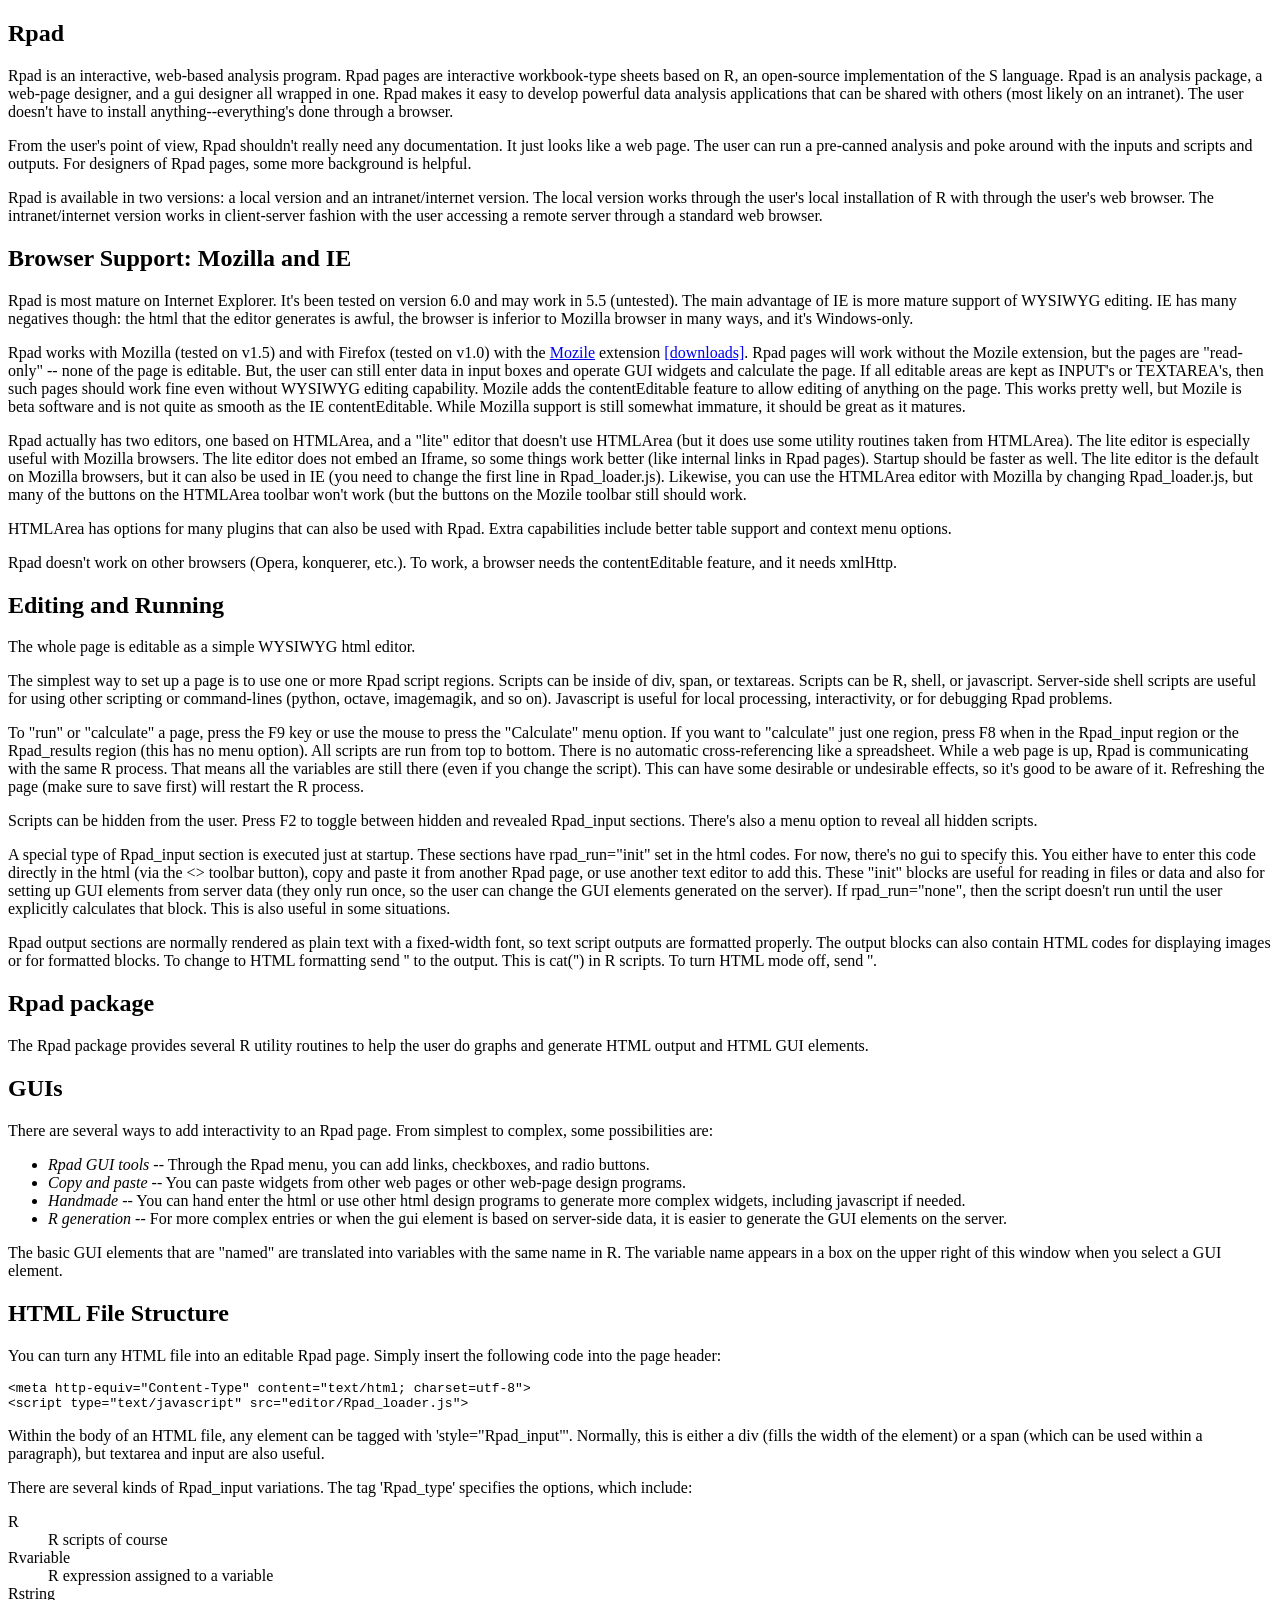
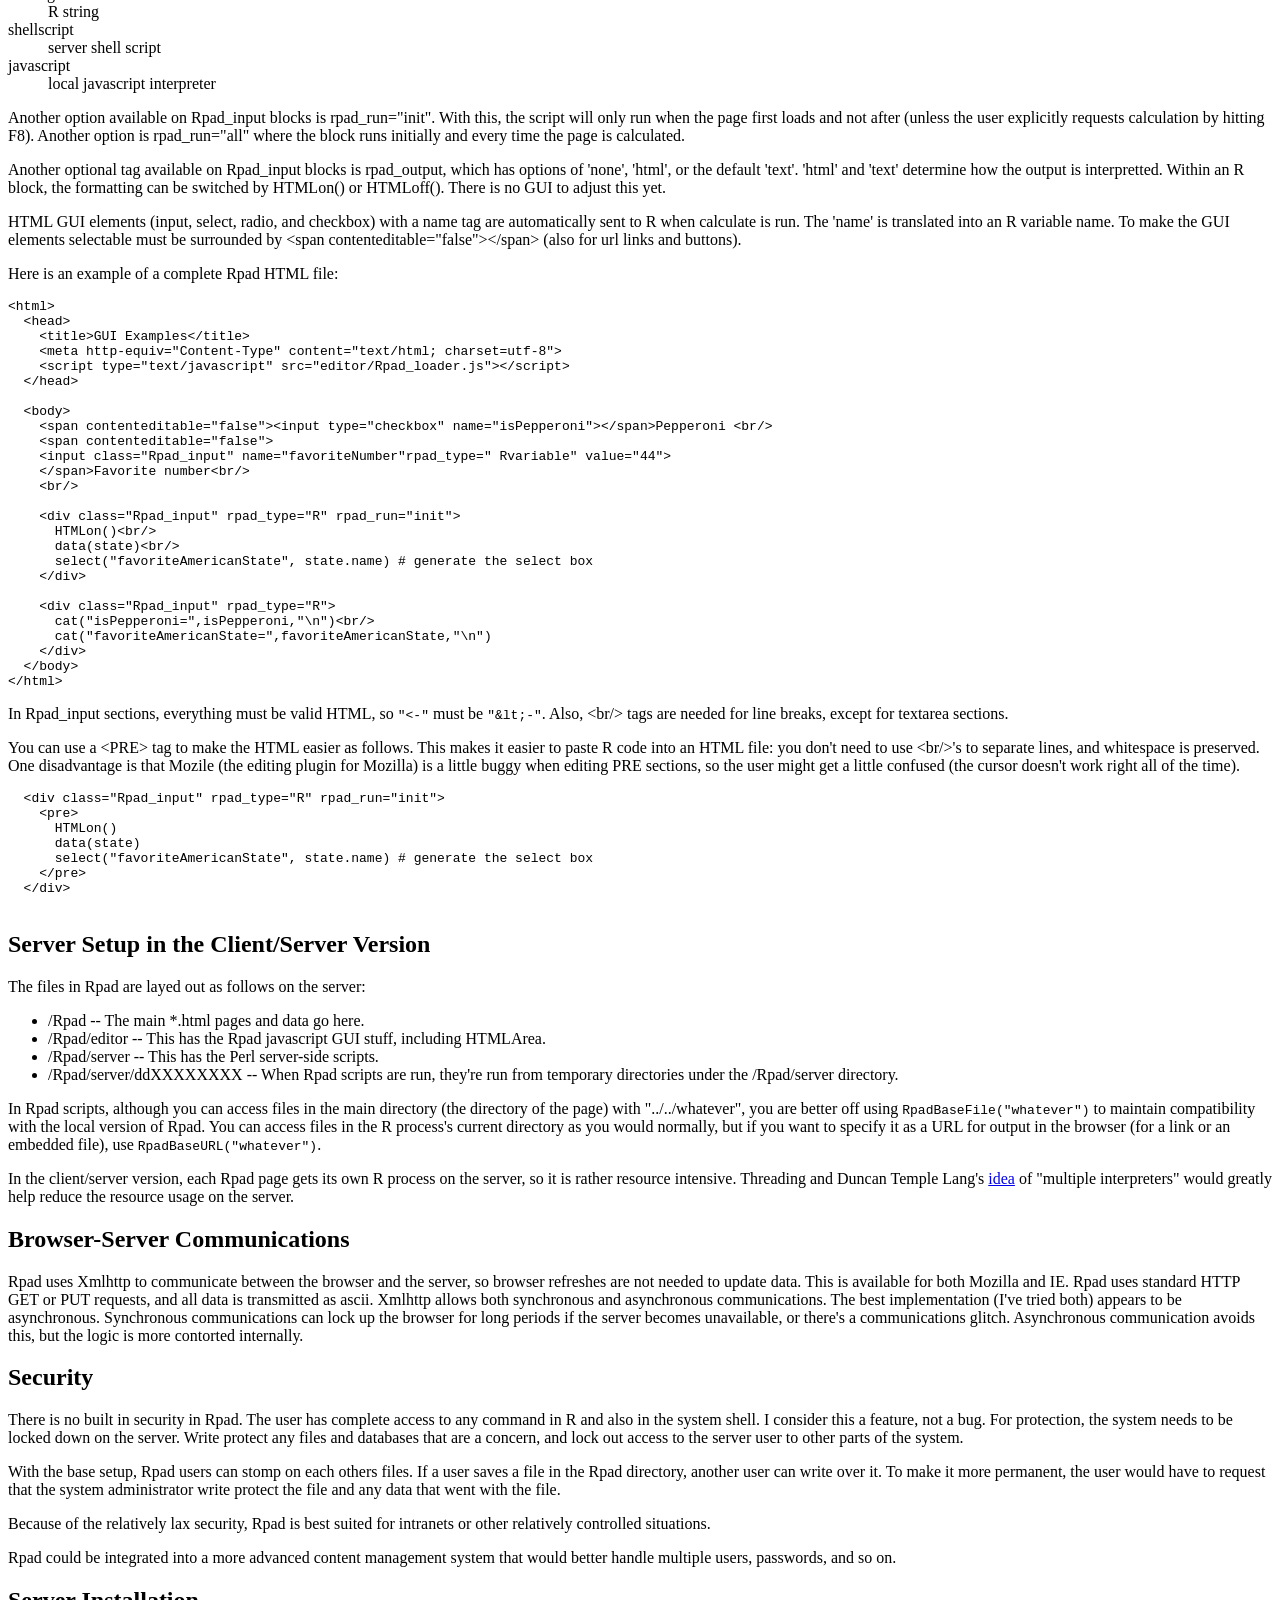
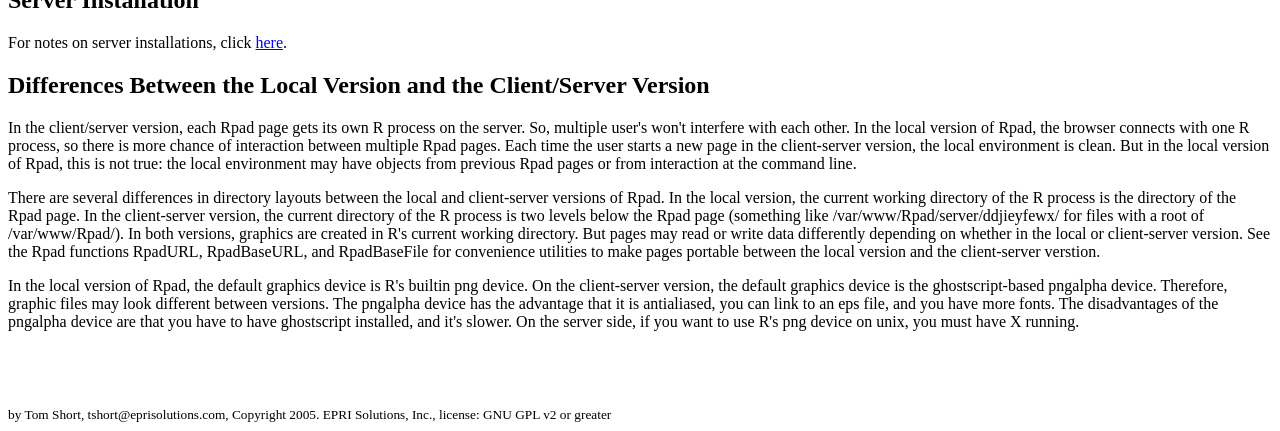
==== inst/basehtml/BasicDocumentation.html @ 264529f6 "version 0.9.3" ====
<!DOCTYPE HTML PUBLIC "-//W3C//DTD HTML 4.0//EN">
<html>
<!-- by Tom Short, EPRI Solutions, tshort@eprisolutions.com
(c) Copyright 2005. by EPRI Solutions, Inc.

Licence
=======

    This is free software; you can redistribute it and/or modify
    it under the terms of the GNU General Public License as published by
    the Free Software Foundation; either version 2 of the License, or
    (at your option) any later version.

    This program is distributed in the hope that it will be useful,
    but WITHOUT ANY WARRANTY; without even the implied warranty of
    MERCHANTABILITY or FITNESS FOR A PARTICULAR PURPOSE.  See the
    GNU General Public License for more details.

    You should have received a copy of the GNU General Public License
    along with this program; if not, write to the Free Software
    Foundation, Inc., 59 Temple Place, Suite 330, Boston, MA 02111-1307 USA.


The file COPYING in the Rpad top-level directory is a copy of the 'GNU
General Public License'.
 -->

  <head>
    <title>Rpad Documentation</title>
    <meta http-equiv="Content-Type" content="text/html; charset=utf-8">
  </head>

  <body>
      <h2>Rpad</h2>

      <p>Rpad is an interactive, web-based analysis program. Rpad pages
      are interactive workbook-type sheets based on R, an open-source
      implementation of the S language. Rpad is an analysis package, a
      web-page designer, and a gui designer all wrapped in one. Rpad
      makes it easy to develop powerful data analysis applications that
      can be shared with others (most likely on an intranet). The user
      doesn't have to install anything--everything's done through a
      browser.</p>

      <p>From the user's point of view, Rpad shouldn't really need any
      documentation. It just looks like a web page. The user can run a
      pre-canned analysis and poke around with the inputs and scripts
      and outputs. For designers of Rpad pages, some more background is
      helpful.</p>

  <p>Rpad is available in two versions: a local
  version and an intranet/internet version. The local version works
  through the user's local installation of R with through the user's web
  browser. The intranet/internet
  version works in client-server fashion with the user accessing a remote
  server through a standard web browser.</p>

      <h2>Browser Support: Mozilla and IE</h2>

      <p>Rpad is most mature on Internet Explorer. It's been tested on
      version 6.0 and may work in 5.5 (untested). The main advantage of
      IE is more mature support of WYSIWYG editing. IE has many
      negatives though: the html that the editor generates is awful,
      the browser is inferior to Mozilla browser in many
      ways, and it's Windows-only.</p>

      <p>Rpad works with Mozilla (tested on v1.5) and with Firefox
      (tested on v1.0) with the <a
      href='http://mozile.mozdev.org'>Mozile</a> extension <a
      href='http://downloads.mozdev.org/mozile/'>[downloads]</a>. Rpad pages
      will work without the Mozile extension, but the pages are
      "read-only" -- none of the page is editable. But, the user can
      still enter data in input boxes and operate GUI widgets and
      calculate the page. If all editable areas are kept as INPUT's or
      TEXTAREA's, then such pages should work fine even without
      WYSIWYG editing capability. Mozile adds the contentEditable
      feature to allow editing of anything on the page. This works
      pretty well, but Mozile is beta software and is not quite as
      smooth as the IE contentEditable. While Mozilla support is still somewhat
      immature, it should be great as it matures.</p>

	<p>Rpad actually has two editors, one based on HTMLArea, and a
	"lite" editor that doesn't use HTMLArea (but it does use some
	utility routines taken from HTMLArea). The lite editor is
	especially useful with Mozilla browsers. The lite editor does not
	embed an Iframe, so some things work better (like internal links
	in Rpad pages). Startup should be
	faster as well. The lite editor is the default on Mozilla
	browsers, but it can also be used in IE (you need to change the
	first line in Rpad_loader.js). Likewise, you can use the HTMLArea
	editor with Mozilla by changing Rpad_loader.js, but many of the
	buttons on the HTMLArea toolbar won't work (but the buttons on the
	Mozile toolbar still should work.</p>

 <p>HTMLArea has options for many plugins that can
      also be used with Rpad. Extra capabilities include better table
      support and context menu options.</p>

      <p>Rpad doesn't work on other browsers (Opera, konquerer, etc.).
      To work, a browser needs the contentEditable feature, and it needs xmlHttp.</p>

      <h2>Editing and Running</h2>

      <p>The whole page is editable as a simple WYSIWYG html editor.</p>

      <p>The simplest way to set up a page is to use one or more Rpad
      script regions. Scripts can be inside of div, span, or textareas.
      Scripts can be R, shell, or javascript. Server-side shell scripts
      are useful for using other scripting or command-lines (python,
      octave, imagemagik, and so on). Javascript is useful for local
      processing, interactivity, or for debugging Rpad problems.</p>

      <p>To "run" or "calculate" a page, press the F9 key or use the
      mouse to press the "Calculate" menu option. If you want to
      "calculate" just one region, press F8 when in the Rpad_input
      region or the Rpad_results region (this has no menu option). All
      scripts are run from top to bottom. There is no
      automatic cross-referencing like a spreadsheet. While a web page is up, Rpad is
      communicating with the same R process. That means all the
      variables are still there (even if you change the script). This
      can have some desirable or undesirable effects, so it's good to
      be aware of it. Refreshing the page (make sure to save first)
      will restart the R process.</p>

      <p>Scripts can be hidden from the user. Press F2 to toggle
      between hidden and revealed Rpad_input sections. There's also a
      menu option to reveal all hidden scripts.</p>

      <p>A special type of Rpad_input section is executed just at
      startup. These sections have rpad_run="init" set in the html
      codes. For now, there's no gui to specify this. You either have
      to enter this code directly in the html (via the &lt;&gt; toolbar
      button), copy and paste it from another Rpad page, or use another
      text editor to add this. These "init" blocks are useful for
      reading in files or data and also for setting up GUI elements
      from server data (they only run once, so the user can change the
      GUI elements generated on the server). If rpad_run="none", then
      the script doesn't run until the user explicitly calculates that
      block. This is also useful in some situations.</p>

      <p>Rpad output sections are normally rendered as plain text with
      a fixed-width font, so text script outputs are formatted
      properly. The output blocks can also contain HTML codes for
      displaying images or for formatted blocks. To change to HTML
      formatting send '<htmlon/>' to the output. This is
      cat('<htmlon/>') in R scripts. To turn HTML mode off, send '<htmloff/>'.</p>

      <h2>Rpad package</h2>

      <p>The Rpad package provides several R utility routines to help
      the user do graphs and generate HTML output and HTML GUI
      elements. </p>

      <h2>GUIs</h2>

      <p>There are several ways to add interactivity to an Rpad page.
      From simplest to complex, some possibilities are:</p>

      <ul>
        <li><em>Rpad GUI tools --</em> Through the Rpad menu, you can
        add links, checkboxes, and radio buttons.</li>

        <li><em>Copy and paste</em> -- You can paste widgets from other
        web pages or other web-page design programs.</li>

        <li><em>Handmade</em> -- You can hand enter the html or use
        other html design programs to generate more complex widgets,
        including javascript if needed.</li>

        <li><em>R generation --</em> For more complex entries or when
        the gui element is based on server-side data, it is easier to
        generate the GUI elements on the server.</li>
      </ul>

      <p>The basic GUI elements that are "named" are translated into
      variables with the same name in R. The variable name appears in a
      box on the upper right of this window when you select a GUI
      element. </p>

      <h2>HTML File Structure</h2>

      <p>You can turn any HTML file into an editable Rpad page. Simply
      insert the following code into the page header:</p>
<pre>
&lt;meta http-equiv=&quot;Content-Type&quot; content=&quot;text/html; charset=utf-8&quot;&gt;
&lt;script type=&quot;text/javascript&quot; src=&quot;editor/Rpad_loader.js&quot;&gt;
</pre>

      <p>Within the body of an HTML file, any element can be tagged
      with 'style="Rpad_input"'. Normally, this is either a div (fills
      the width of the element) or a span (which can be used within a
      paragraph), but textarea and input are also useful. </p>

      <p>There are several kinds of Rpad_input variations. The tag
      'Rpad_type' specifies the options, which include:</p>

<dl>
<dt>R</dt><dd>R scripts of course</dd>  
<dt>Rvariable</dt><dd>R expression assigned to a variable</dd>  
<dt>Rstring</dt><dd>R string</dd>  
<dt>shellscript</dt><dd>server shell script</dd>  
<dt>javascript</dt><dd>local javascript interpreter</dd>  
</dl>

<p>Another option available on Rpad_input blocks is
rpad_run="init". With this, the script will only run when the page
first loads and not after (unless the user explicitly requests
calculation by hitting F8). Another option is rpad_run="all" where the
block runs initially and every time the page is calculated.</p>

<p>Another optional tag available on Rpad_input blocks is
rpad_output, which has options of 'none', 'html', or the default
'text'. 'html' and 'text' determine how the output is
interpretted. Within an R block, the formatting can be switched by HTMLon()
or HTMLoff(). There is no GUI to adjust this yet.</p>

<p>HTML GUI elements (input, select, radio, and checkbox)
with a name tag are automatically sent to R when
calculate is run. The 'name' is translated into an R variable
name. To make the GUI elements selectable must be surrounded by &lt;span
contenteditable=&quot;false&quot;&gt;&lt;/span&gt; (also for url links and buttons). </p>

<p>Here is an example of a complete Rpad HTML file:</p>

<pre>
&lt;html&gt;
  &lt;head&gt;
    &lt;title&gt;GUI Examples&lt;/title&gt;
    &lt;meta http-equiv=&quot;Content-Type&quot; content=&quot;text/html; charset=utf-8&quot;&gt;
    &lt;script type=&quot;text/javascript&quot; src=&quot;editor/Rpad_loader.js&quot;&gt;&lt;/script&gt;
  &lt;/head&gt;

  &lt;body&gt;
    &lt;span contenteditable=&quot;false&quot;&gt;&lt;input type=&quot;checkbox&quot; name=&quot;isPepperoni&quot;&gt;&lt;/span&gt;Pepperoni &lt;br/&gt;
    &lt;span contenteditable=&quot;false&quot;&gt;
    &lt;input class=&quot;Rpad_input&quot; name=&quot;favoriteNumber&quot;rpad_type=&quot; Rvariable&quot; value=&quot;44&quot;&gt;
    &lt;/span&gt;Favorite number&lt;br/&gt;
    &lt;br/&gt;

    &lt;div class=&quot;Rpad_input&quot; rpad_type=&quot;R&quot; rpad_run=&quot;init&quot;&gt;
      HTMLon()&lt;br/&gt;
      data(state)&lt;br/&gt;
      select(&quot;favoriteAmericanState&quot;, state.name) # generate the select box
    &lt;/div&gt;

    &lt;div class=&quot;Rpad_input&quot; rpad_type=&quot;R&quot;&gt;
      cat(&quot;isPepperoni=&quot;,isPepperoni,&quot;\n&quot;)&lt;br/&gt;
      cat(&quot;favoriteAmericanState=&quot;,favoriteAmericanState,&quot;\n&quot;)
    &lt;/div&gt;
  &lt;/body&gt;
&lt;/html&gt;
</pre>

<p>In Rpad_input
sections, everything must be valid HTML,
so <code>"&lt;-"</code> must be <code>"&amp;lt;-"</code>. Also, &lt;br/&gt; tags are needed for line breaks, except for textarea sections. </p>

<p>You can use a &lt;PRE&gt; tag to make the HTML easier as
follows. This makes it easier to paste R code into an HTML file: you
don't need to use &lt;br/&gt;'s to separate lines, and whitespace is
preserved. One disadvantage is that Mozile (the editing plugin for
Mozilla) is a little buggy when editing PRE sections, so the user
might get a little confused (the cursor doesn't work right all of the time).</p>

<pre>
  &lt;div class=&quot;Rpad_input&quot; rpad_type=&quot;R&quot; rpad_run=&quot;init&quot;&gt;
    &lt;pre&gt;
      HTMLon()
      data(state)
      select(&quot;favoriteAmericanState&quot;, state.name) # generate the select box
    &lt;/pre&gt;
  &lt;/div&gt;

</pre>



      <h2>Server Setup in the Client/Server Version</h2>

      <p>The files in Rpad are layed out as follows on the server:</p>

      <ul>
        <li>/Rpad -- The main *.html pages and data go here.</li>

        <li>/Rpad/editor -- This has the Rpad javascript GUI stuff,
        including HTMLArea.</li>

        <li>/Rpad/server -- This has the Perl server-side scripts.</li>

        <li>/Rpad/server/ddXXXXXXXX -- When Rpad scripts are run,
        they're run from temporary directories under the /Rpad/server
        directory.</li>
      </ul>

      <p>In Rpad scripts, although you can access files in the main directory (the
      directory of the page) with "../../whatever", you are better off
      using <code>RpadBaseFile("whatever")</code> to maintain
      compatibility with the local version of Rpad. You can access
      files in the R process's current directory as you would
      normally, but if you want to specify it as a URL for output in
      the browser (for a link or an embedded file), use <code>RpadBaseURL("whatever")</code>.</p>

      <p>In the client/server version, each Rpad page gets its own R process on the server, so it is
      rather resource intensive. Threading and Duncan Temple Lang's
<a href="http://developer.r-project.org/TODO-DTL.html">idea</a> of "multiple interpreters" would greatly
help reduce the resource usage on the server. </p>

      <h2>Browser-Server Communications</h2>

      <p>Rpad uses Xmlhttp to communicate between the browser and the
      server, so browser refreshes are not needed to update data. This
      is available for both Mozilla and IE. Rpad uses standard HTTP
      GET or PUT requests, and all
      data is transmitted as ascii. Xmlhttp allows both synchronous
      and asynchronous communications. The best implementation (I've
      tried both) appears to be asynchronous. Synchronous
      communications can lock up the browser for long periods if the
      server becomes unavailable, or there's a communications
      glitch. Asynchronous communication avoids this, but the logic is
      more contorted internally.</p>

      <h2>Security</h2>

      <p>There is no built in security in Rpad. The user has complete
      access to any command in R and also in the system shell. I
      consider this a feature, not a bug. For protection, the system
      needs to be locked down on the server. Write protect any files
      and databases that are a concern, and lock out access to the
      server user to other parts of the system.</p>

      <p>With the base setup, Rpad users can stomp on each others
      files. If a user saves a file in the Rpad directory, another user
      can write over it. To make it more permanent, the user would have
      to request that the system administrator write protect the file
      and any data that went with the file.</p>

      <p>Because of the relatively lax security, Rpad is best
      suited for intranets or other relatively controlled
      situations.</p>

      <p>Rpad could be integrated into a more advanced content
      management system that would better handle multiple users,
      passwords, and so on.</p>

      <h2>Server Installation</h2>

      <p>For notes on server installations, click <a href="ServerNotes.html">here</a>.</p>

      <h2>Differences Between the Local Version and the Client/Server Version</h2>

      <p>In the client/server version, each Rpad page gets its own R
      process on the server. So, multiple user's won't interfere with
      each other. In the local version of Rpad, the browser
      connects with one R process, so there is more chance of
      interaction between multiple Rpad pages. Each time the user
      starts a new page in the client-server version, the local
      environment is clean. But in the local version of Rpad,
      this is not true: the local environment may have objects from
      previous Rpad pages or from interaction at the command line. </p> 

      <p>There are several differences in directory layouts between
      the local and client-server versions of Rpad. In the local
      version, the current working directory of the R process is the
      directory of the Rpad page. In the client-server version, the
      current directory of the R process is two levels below the Rpad
      page (something like /var/www/Rpad/server/ddjieyfewx/ for files
      with a root of /var/www/Rpad/). In both versions, graphics are
      created in R's current working directory. But pages may read or
      write data differently depending on whether in the local or
      client-server version. See the Rpad functions RpadURL,
      RpadBaseURL, and RpadBaseFile for convenience utilities to make
      pages portable between the local version and the client-server
      verstion.</p>

      <p>In the local version of Rpad, the default graphics device is
      R's builtin png device. On the client-server version, the
      default graphics device is the ghostscript-based pngalpha
      device. Therefore, graphic files may look different between
      versions. The pngalpha device has the advantage that it is
      antialiased, you can link to an eps file, and you have more
      fonts. The disadvantages of the pngalpha device are that you
      have to have ghostscript installed, and it's slower. On the
      server side, if you want to use R's png device on unix, you
      must have X running.  </p>

<br><br><br><sub>by Tom Short, tshort@eprisolutions.com, Copyright 2005. EPRI Solutions, Inc., license: GNU GPL v2 or greater</sub>

  </body>
</html>
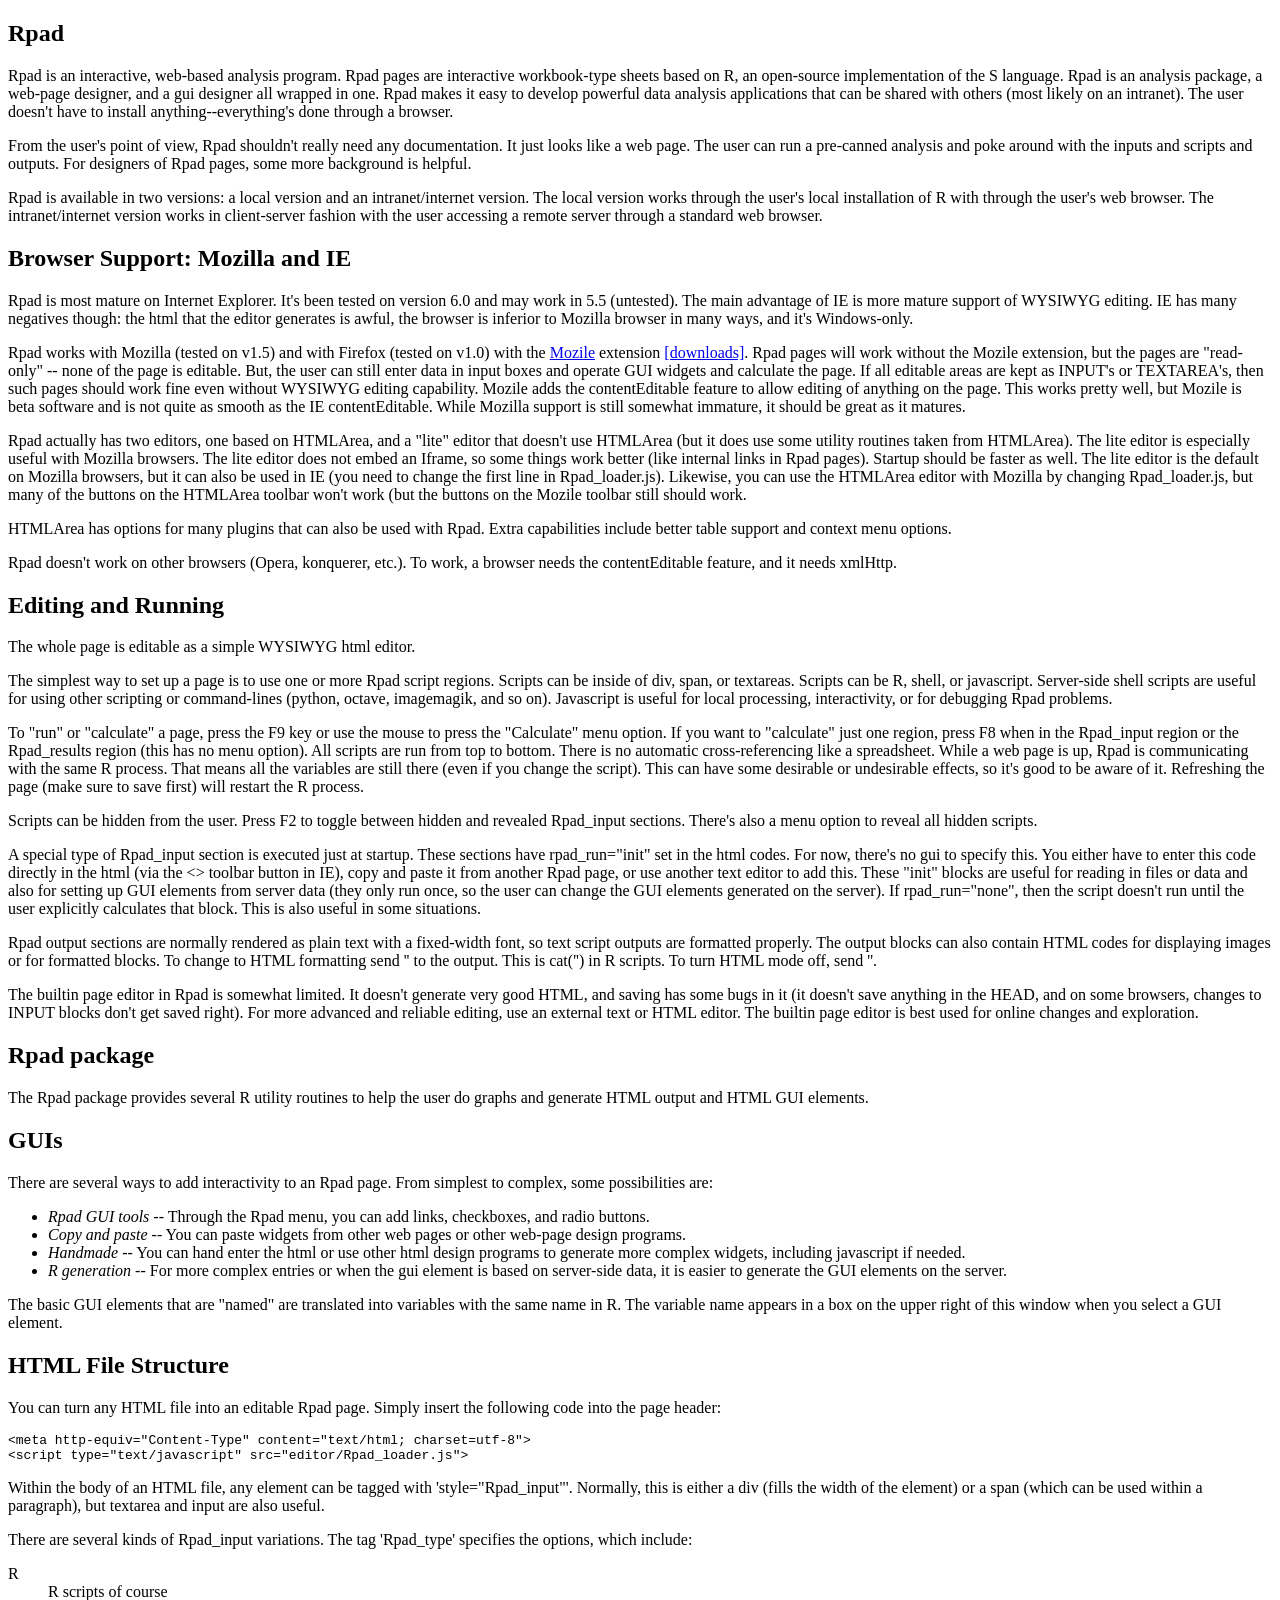
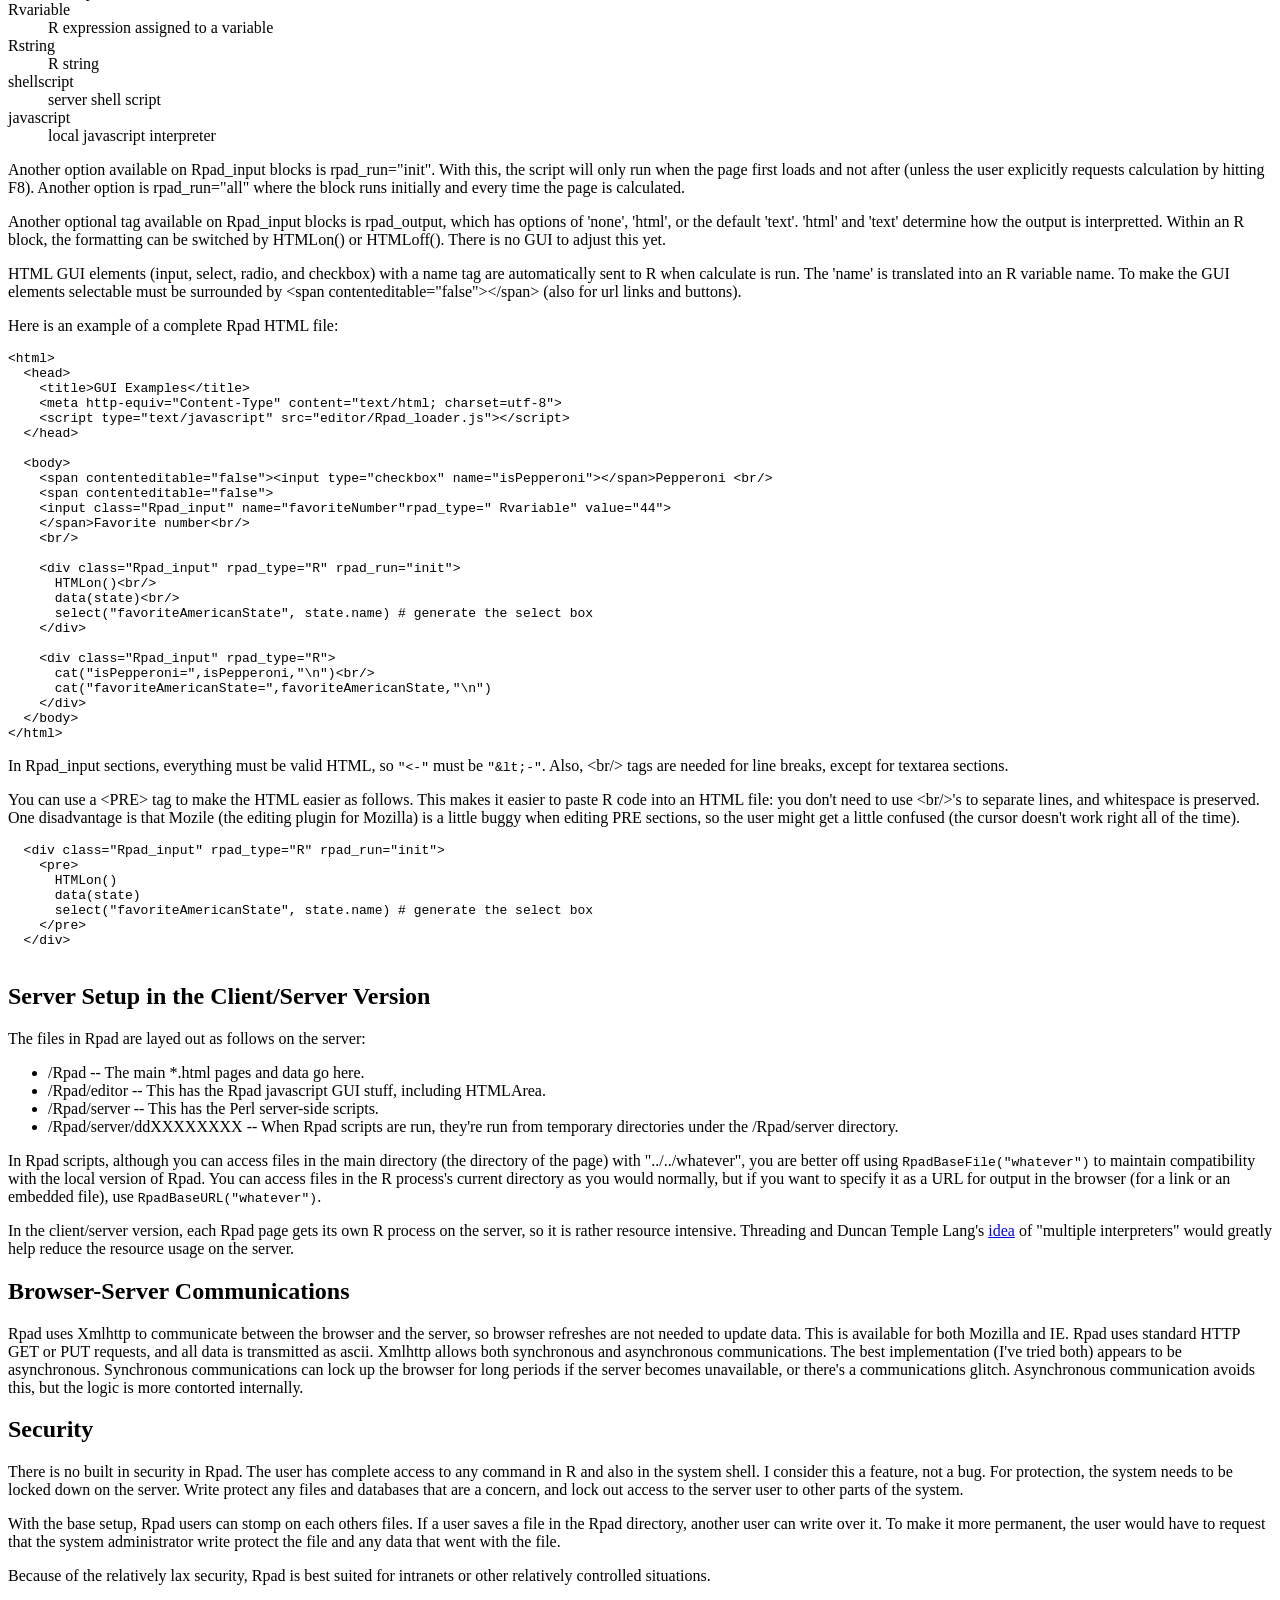
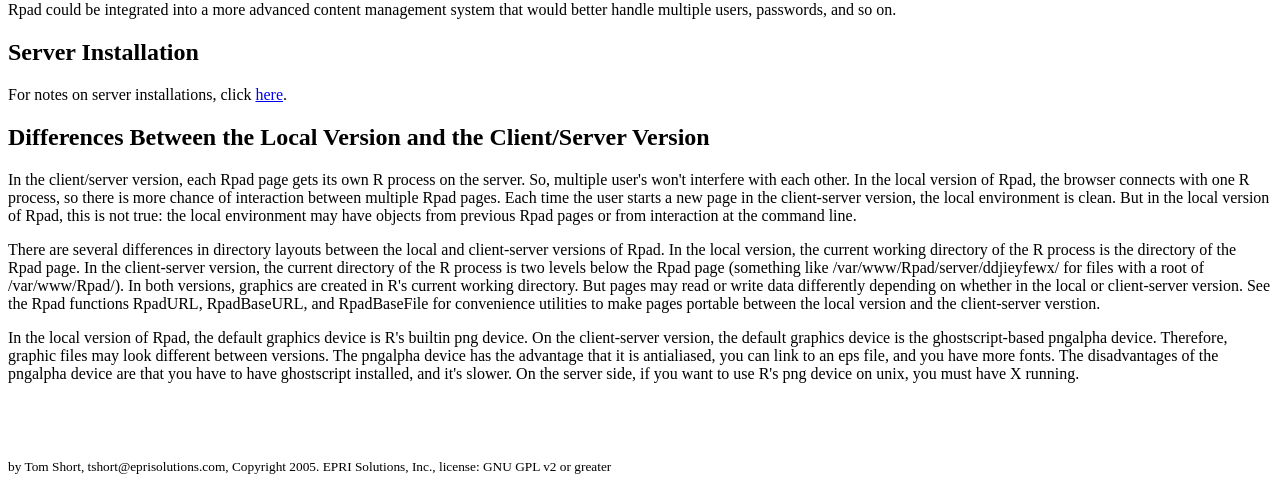
==== commit f1936699: "version 0.9.6" ====
--- a/inst/basehtml/BasicDocumentation.html
+++ b/inst/basehtml/BasicDocumentation.html
@@ -130,7 +130,7 @@
       startup. These sections have rpad_run="init" set in the html
       codes. For now, there's no gui to specify this. You either have
       to enter this code directly in the html (via the &lt;&gt; toolbar
-      button), copy and paste it from another Rpad page, or use another
+      button in IE), copy and paste it from another Rpad page, or use another
       text editor to add this. These "init" blocks are useful for
       reading in files or data and also for setting up GUI elements
       from server data (they only run once, so the user can change the
@@ -144,6 +144,15 @@
       displaying images or for formatted blocks. To change to HTML
       formatting send '<htmlon/>' to the output. This is
       cat('<htmlon/>') in R scripts. To turn HTML mode off, send '<htmloff/>'.</p>
+
+      <p>The builtin page editor in Rpad is somewhat limited. It
+      doesn't generate very good HTML, and saving has some bugs in
+      it (it doesn't save anything in the HEAD, and on some browsers,
+      changes to INPUT blocks don't get saved right). For more
+      advanced and reliable editing, use an external text or HTML
+      editor. The builtin page editor is best used for online changes
+      and exploration. 
+      </p>
 
       <h2>Rpad package</h2>
 
@@ -260,7 +269,8 @@
 don't need to use &lt;br/&gt;'s to separate lines, and whitespace is
 preserved. One disadvantage is that Mozile (the editing plugin for
 Mozilla) is a little buggy when editing PRE sections, so the user
-might get a little confused (the cursor doesn't work right all of the time).</p>
+might get a little confused (the cursor doesn't work right all of the
+time).</p> 
 
 <pre>
   &lt;div class=&quot;Rpad_input&quot; rpad_type=&quot;R&quot; rpad_run=&quot;init&quot;&gt;
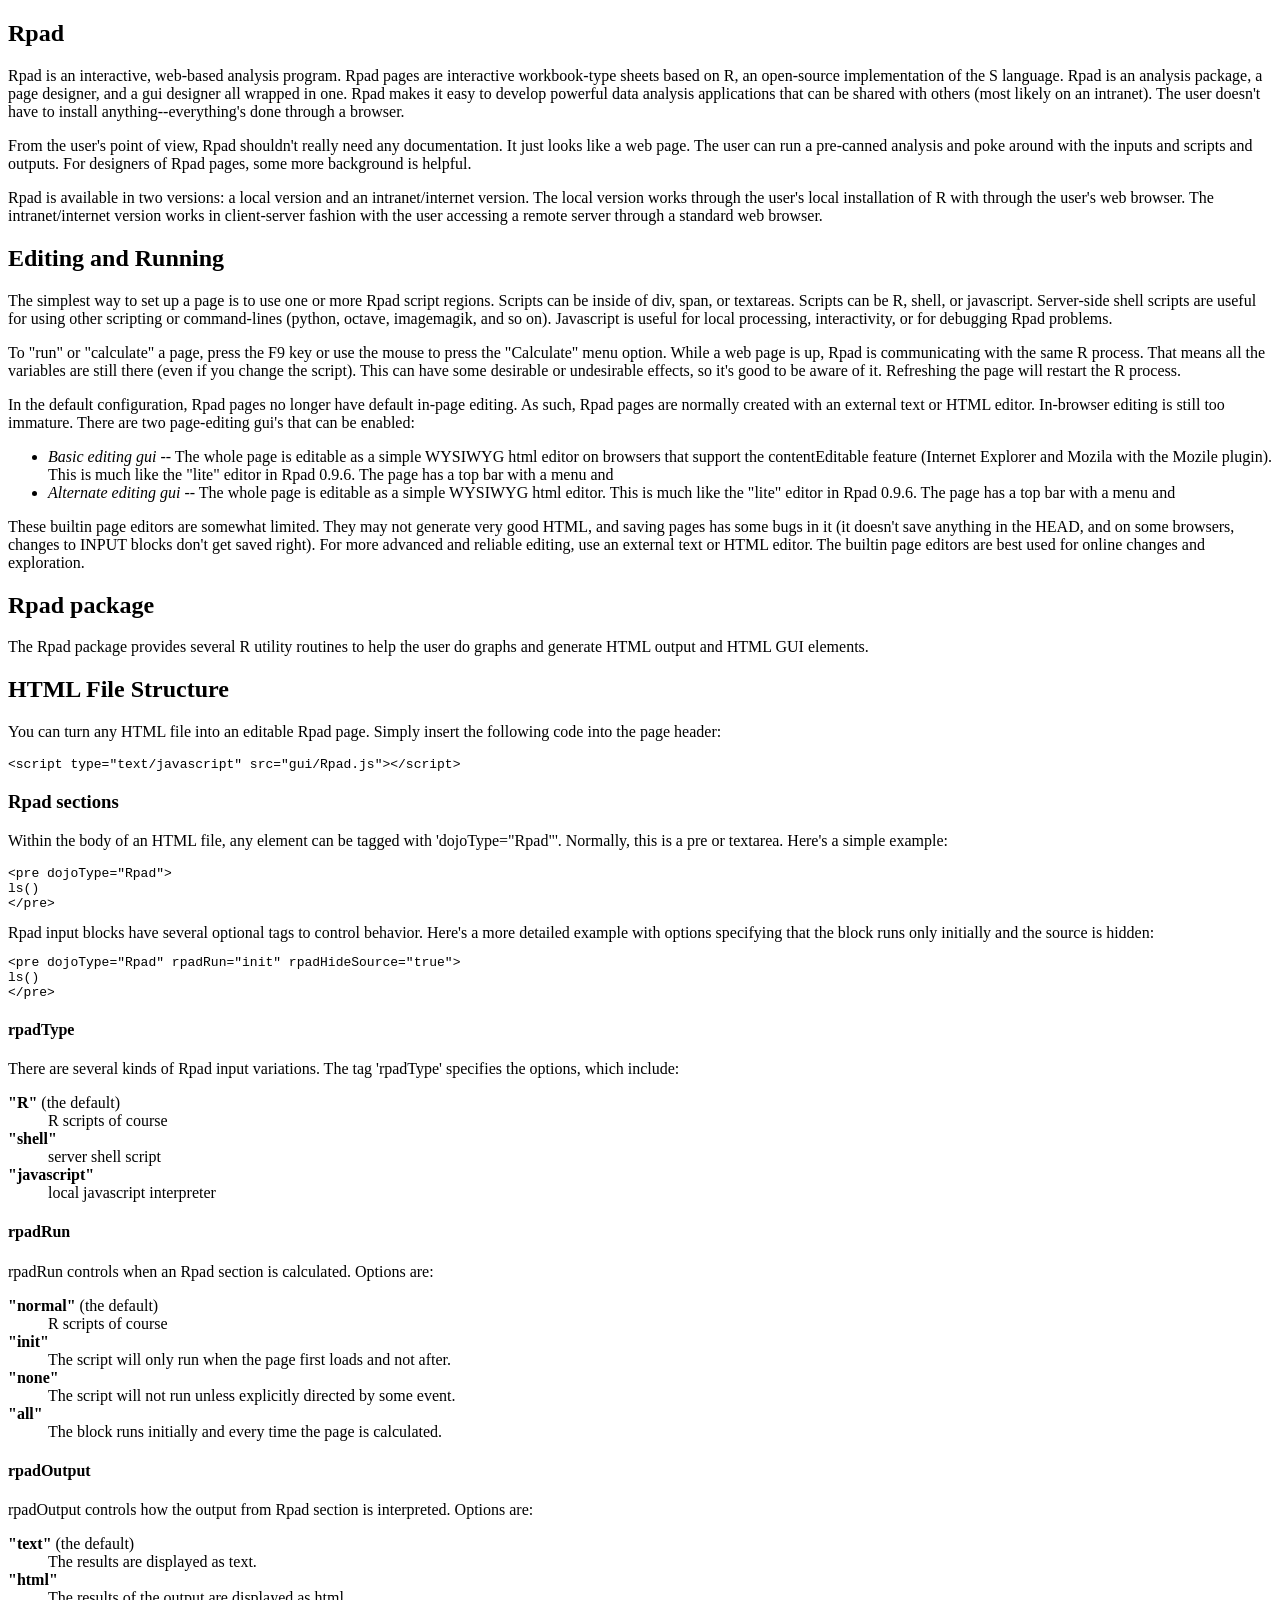
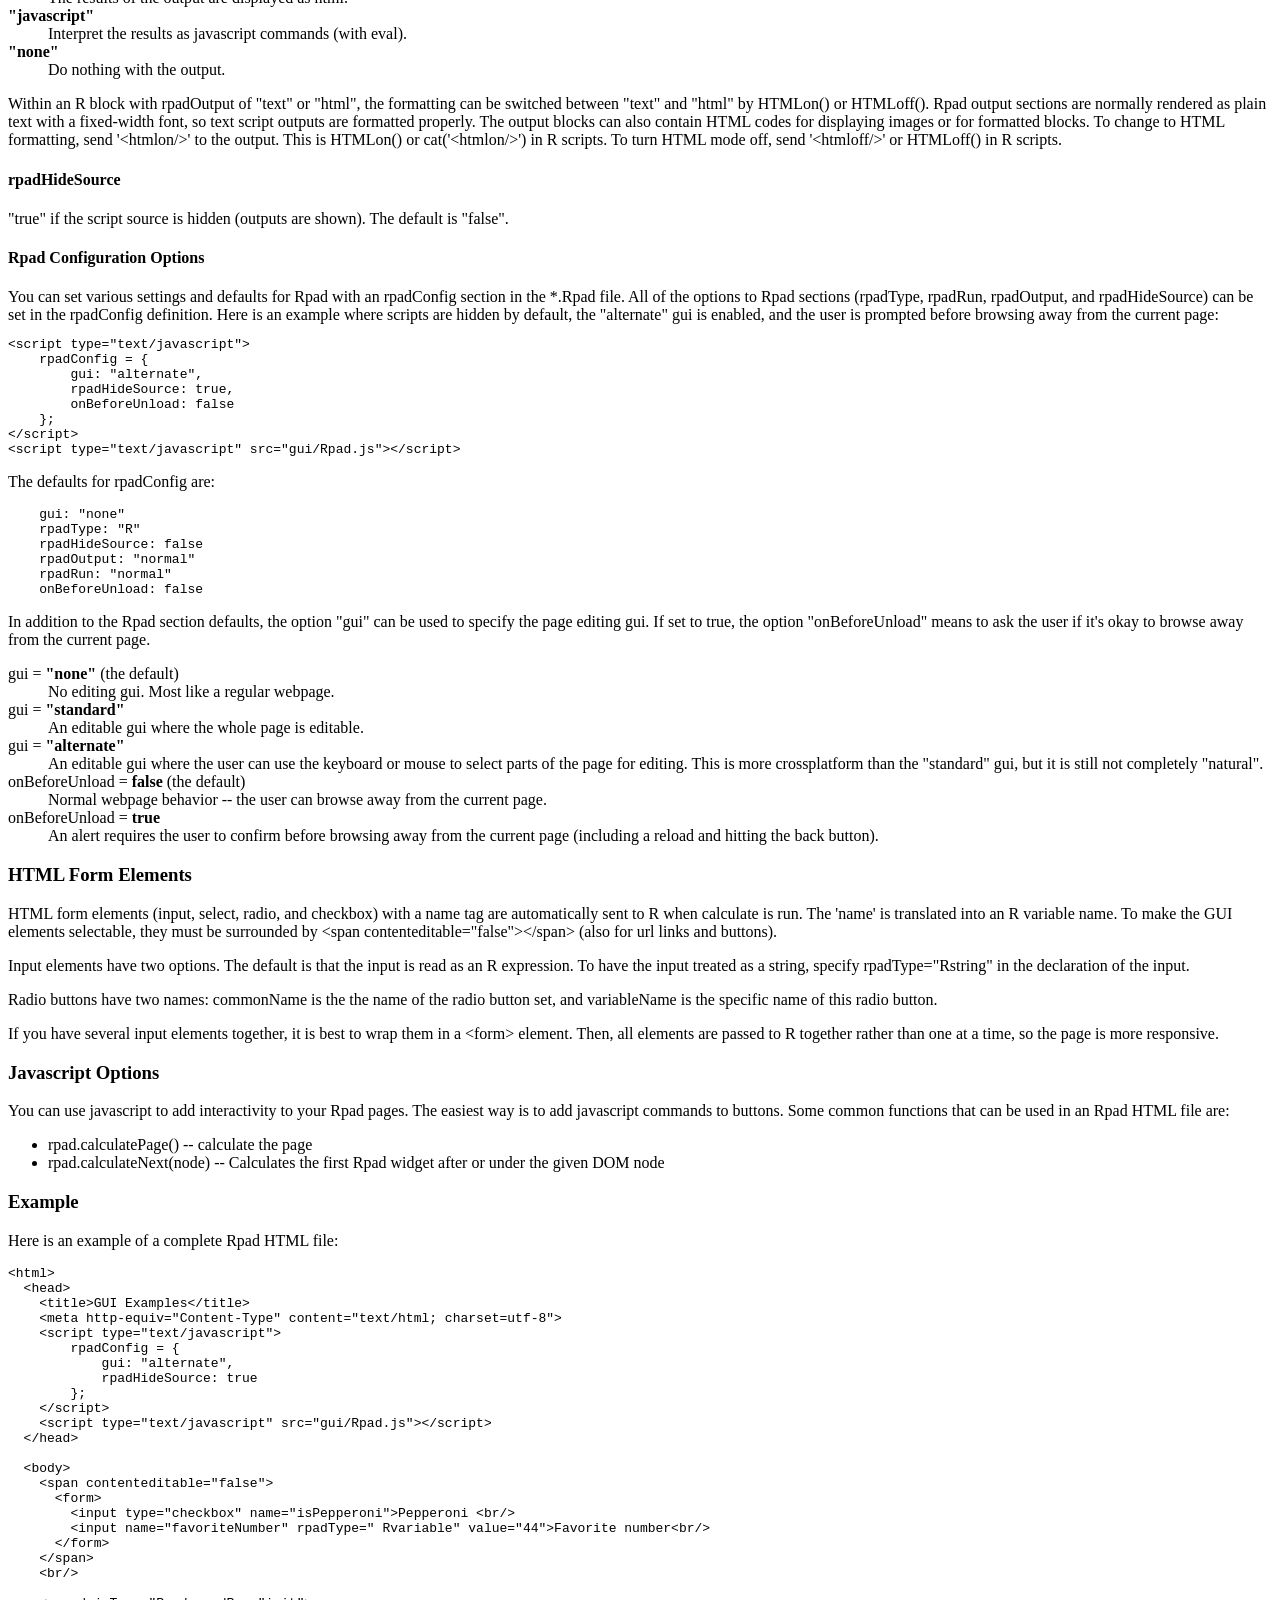
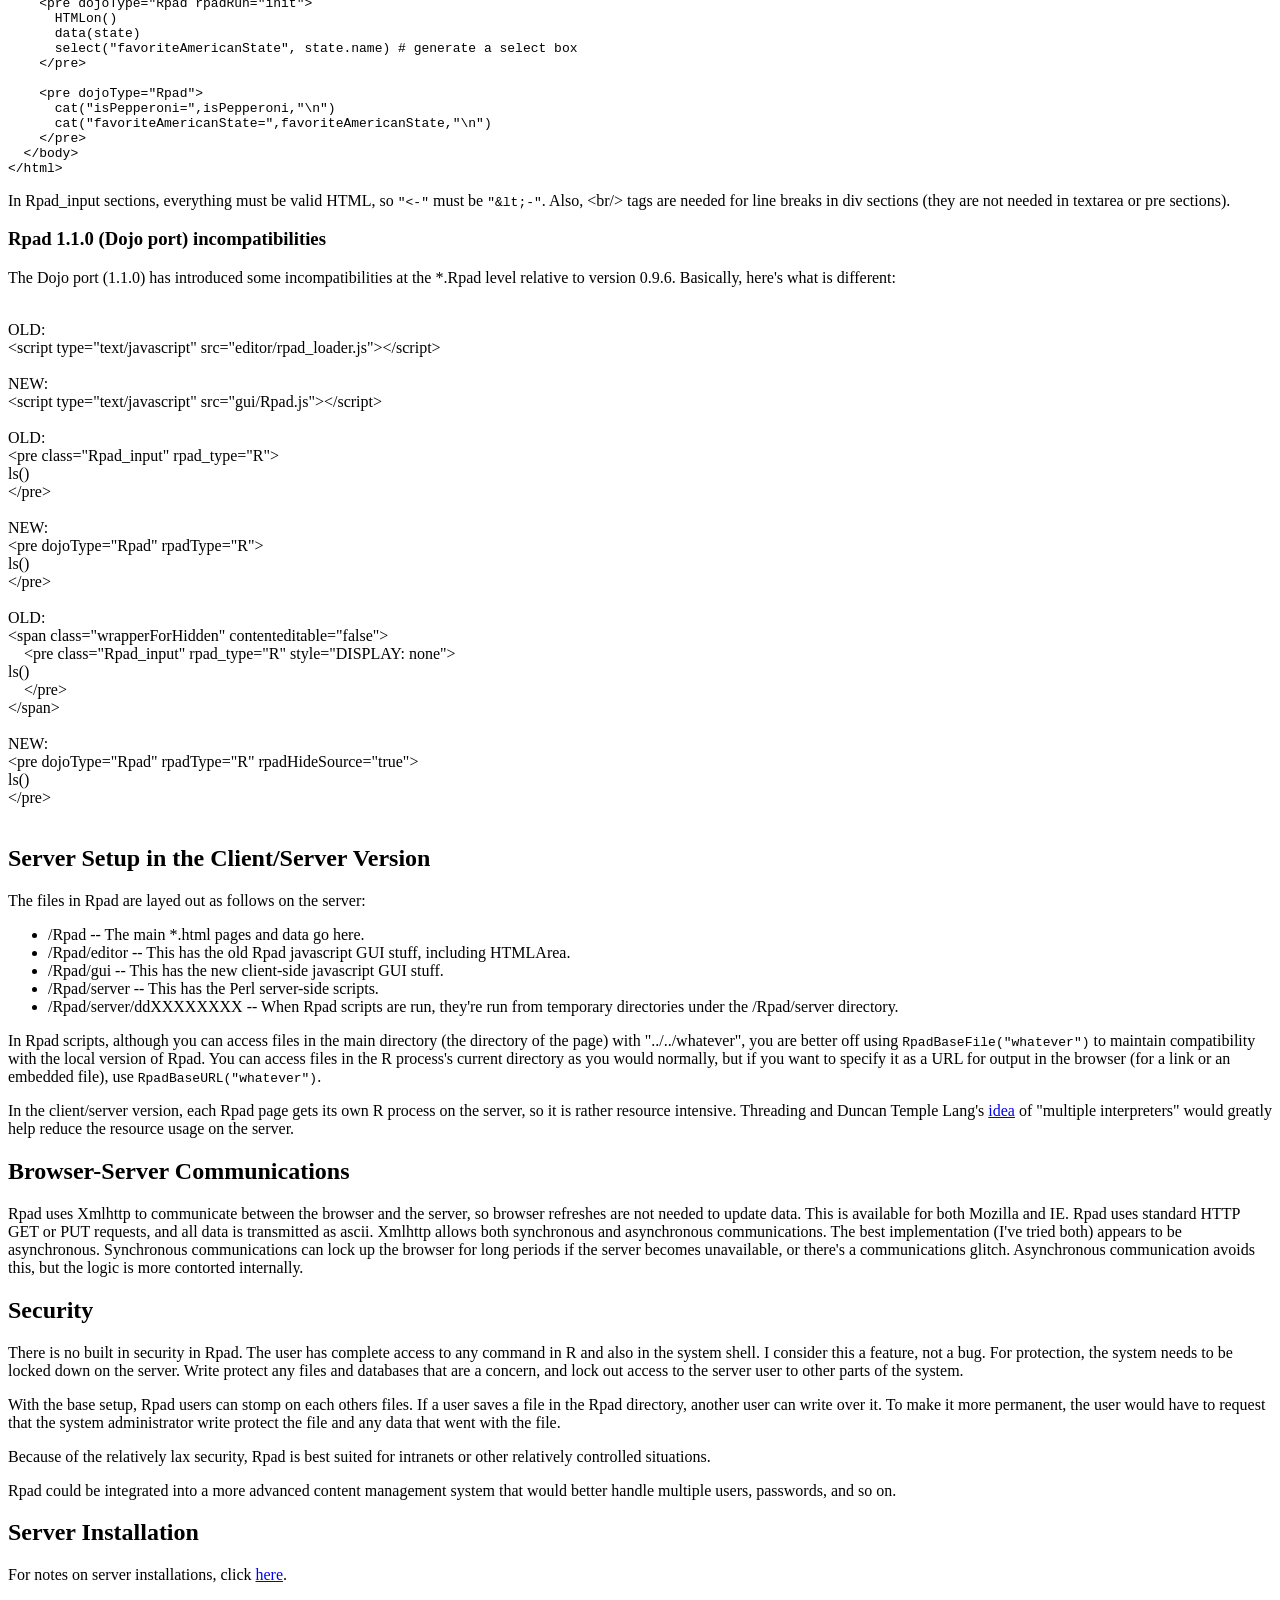
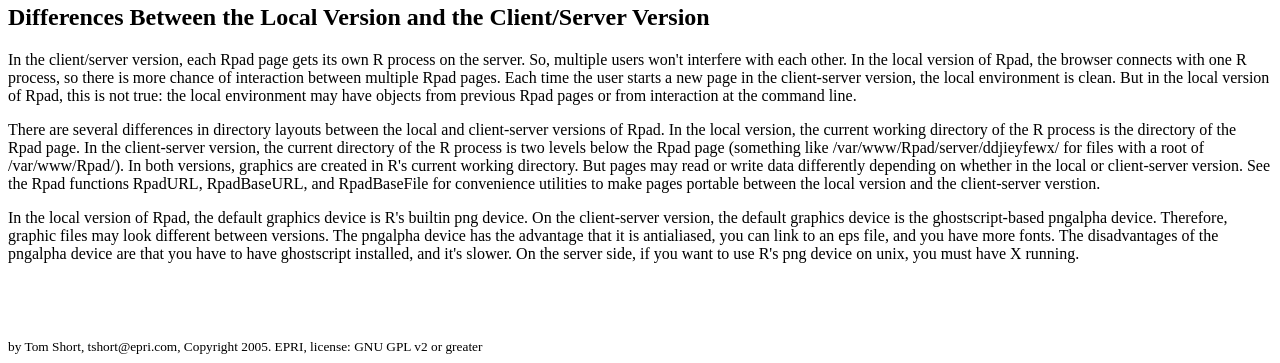
==== commit 55805405: "version 1.2.1" ====
--- a/inst/basehtml/BasicDocumentation.html
+++ b/inst/basehtml/BasicDocumentation.html
@@ -1,7 +1,7 @@
 <!DOCTYPE HTML PUBLIC "-//W3C//DTD HTML 4.0//EN">
 <html>
-<!-- by Tom Short, EPRI Solutions, tshort@eprisolutions.com
-(c) Copyright 2005. by EPRI Solutions, Inc.
+<!-- by Tom Short, EPRI Solutions, tshort@epri.com
+(c) Copyright 2005. by EPRI
 
 Licence
 =======
@@ -28,6 +28,9 @@
   <head>
     <title>Rpad Documentation</title>
     <meta http-equiv="Content-Type" content="text/html; charset=utf-8">
+    <style>
+      body {font-family: georgia;}
+    </style>
   </head>
 
   <body>
@@ -36,7 +39,7 @@
       <p>Rpad is an interactive, web-based analysis program. Rpad pages
       are interactive workbook-type sheets based on R, an open-source
       implementation of the S language. Rpad is an analysis package, a
-      web-page designer, and a gui designer all wrapped in one. Rpad
+      page designer, and a gui designer all wrapped in one. Rpad
       makes it easy to develop powerful data analysis applications that
       can be shared with others (most likely on an intranet). The user
       doesn't have to install anything--everything's done through a
@@ -55,53 +58,7 @@
   version works in client-server fashion with the user accessing a remote
   server through a standard web browser.</p>
 
-      <h2>Browser Support: Mozilla and IE</h2>
-
-      <p>Rpad is most mature on Internet Explorer. It's been tested on
-      version 6.0 and may work in 5.5 (untested). The main advantage of
-      IE is more mature support of WYSIWYG editing. IE has many
-      negatives though: the html that the editor generates is awful,
-      the browser is inferior to Mozilla browser in many
-      ways, and it's Windows-only.</p>
-
-      <p>Rpad works with Mozilla (tested on v1.5) and with Firefox
-      (tested on v1.0) with the <a
-      href='http://mozile.mozdev.org'>Mozile</a> extension <a
-      href='http://downloads.mozdev.org/mozile/'>[downloads]</a>. Rpad pages
-      will work without the Mozile extension, but the pages are
-      "read-only" -- none of the page is editable. But, the user can
-      still enter data in input boxes and operate GUI widgets and
-      calculate the page. If all editable areas are kept as INPUT's or
-      TEXTAREA's, then such pages should work fine even without
-      WYSIWYG editing capability. Mozile adds the contentEditable
-      feature to allow editing of anything on the page. This works
-      pretty well, but Mozile is beta software and is not quite as
-      smooth as the IE contentEditable. While Mozilla support is still somewhat
-      immature, it should be great as it matures.</p>
-
-	<p>Rpad actually has two editors, one based on HTMLArea, and a
-	"lite" editor that doesn't use HTMLArea (but it does use some
-	utility routines taken from HTMLArea). The lite editor is
-	especially useful with Mozilla browsers. The lite editor does not
-	embed an Iframe, so some things work better (like internal links
-	in Rpad pages). Startup should be
-	faster as well. The lite editor is the default on Mozilla
-	browsers, but it can also be used in IE (you need to change the
-	first line in Rpad_loader.js). Likewise, you can use the HTMLArea
-	editor with Mozilla by changing Rpad_loader.js, but many of the
-	buttons on the HTMLArea toolbar won't work (but the buttons on the
-	Mozile toolbar still should work.</p>
-
- <p>HTMLArea has options for many plugins that can
-      also be used with Rpad. Extra capabilities include better table
-      support and context menu options.</p>
-
-      <p>Rpad doesn't work on other browsers (Opera, konquerer, etc.).
-      To work, a browser needs the contentEditable feature, and it needs xmlHttp.</p>
-
       <h2>Editing and Running</h2>
-
-      <p>The whole page is editable as a simple WYSIWYG html editor.</p>
 
       <p>The simplest way to set up a page is to use one or more Rpad
       script regions. Scripts can be inside of div, span, or textareas.
@@ -111,48 +68,40 @@
       processing, interactivity, or for debugging Rpad problems.</p>
 
       <p>To "run" or "calculate" a page, press the F9 key or use the
-      mouse to press the "Calculate" menu option. If you want to
-      "calculate" just one region, press F8 when in the Rpad_input
-      region or the Rpad_results region (this has no menu option). All
-      scripts are run from top to bottom. There is no
-      automatic cross-referencing like a spreadsheet. While a web page is up, Rpad is
+      mouse to press the "Calculate" menu option. While a web page is up, Rpad is
       communicating with the same R process. That means all the
       variables are still there (even if you change the script). This
       can have some desirable or undesirable effects, so it's good to
-      be aware of it. Refreshing the page (make sure to save first)
-      will restart the R process.</p>
-
-      <p>Scripts can be hidden from the user. Press F2 to toggle
-      between hidden and revealed Rpad_input sections. There's also a
-      menu option to reveal all hidden scripts.</p>
-
-      <p>A special type of Rpad_input section is executed just at
-      startup. These sections have rpad_run="init" set in the html
-      codes. For now, there's no gui to specify this. You either have
-      to enter this code directly in the html (via the &lt;&gt; toolbar
-      button in IE), copy and paste it from another Rpad page, or use another
-      text editor to add this. These "init" blocks are useful for
-      reading in files or data and also for setting up GUI elements
-      from server data (they only run once, so the user can change the
-      GUI elements generated on the server). If rpad_run="none", then
-      the script doesn't run until the user explicitly calculates that
-      block. This is also useful in some situations.</p>
-
-      <p>Rpad output sections are normally rendered as plain text with
-      a fixed-width font, so text script outputs are formatted
-      properly. The output blocks can also contain HTML codes for
-      displaying images or for formatted blocks. To change to HTML
-      formatting send '<htmlon/>' to the output. This is
-      cat('<htmlon/>') in R scripts. To turn HTML mode off, send '<htmloff/>'.</p>
-
-      <p>The builtin page editor in Rpad is somewhat limited. It
-      doesn't generate very good HTML, and saving has some bugs in
-      it (it doesn't save anything in the HEAD, and on some browsers,
+      be aware of it. Refreshing the page will restart the R process.</p>
+
+
+
+      <p>In the default configuration, Rpad pages no longer have
+      default in-page editing. As such, Rpad pages are normally
+      created with an external text or HTML editor. In-browser editing is still too
+      immature. There are two page-editing gui's that can be
+      enabled:</p>
+
+      <ul>
+        <li><em>Basic editing gui --</em> The whole page is editable as a
+        simple WYSIWYG html editor on browsers that support the
+        contentEditable feature (Internet Explorer and Mozila with the
+        Mozile plugin). This is much like the "lite"
+        editor in Rpad 0.9.6. The page has a top bar with a menu and  </li>
+        <li><em>Alternate editing gui --</em> The whole page is editable as a
+        simple WYSIWYG html editor. This is much like the "lite"
+        editor in Rpad 0.9.6. The page has a top bar with a menu and  </li>
+      </ul>
+
+      <p>These builtin page editors are somewhat limited. They may not
+      generate very good HTML, and saving pages has some bugs in it
+      (it doesn't save anything in the HEAD, and on some browsers,
       changes to INPUT blocks don't get saved right). For more
       advanced and reliable editing, use an external text or HTML
-      editor. The builtin page editor is best used for online changes
-      and exploration. 
+      editor. The builtin page editors are best used for online
+      changes and exploration.
       </p>
+
 
       <h2>Rpad package</h2>
 
@@ -160,128 +109,264 @@
       the user do graphs and generate HTML output and HTML GUI
       elements. </p>
 
-      <h2>GUIs</h2>
-
-      <p>There are several ways to add interactivity to an Rpad page.
-      From simplest to complex, some possibilities are:</p>
-
-      <ul>
-        <li><em>Rpad GUI tools --</em> Through the Rpad menu, you can
-        add links, checkboxes, and radio buttons.</li>
-
-        <li><em>Copy and paste</em> -- You can paste widgets from other
-        web pages or other web-page design programs.</li>
-
-        <li><em>Handmade</em> -- You can hand enter the html or use
-        other html design programs to generate more complex widgets,
-        including javascript if needed.</li>
-
-        <li><em>R generation --</em> For more complex entries or when
-        the gui element is based on server-side data, it is easier to
-        generate the GUI elements on the server.</li>
-      </ul>
-
-      <p>The basic GUI elements that are "named" are translated into
-      variables with the same name in R. The variable name appears in a
-      box on the upper right of this window when you select a GUI
-      element. </p>
-
       <h2>HTML File Structure</h2>
 
       <p>You can turn any HTML file into an editable Rpad page. Simply
       insert the following code into the page header:</p>
 <pre>
-&lt;meta http-equiv=&quot;Content-Type&quot; content=&quot;text/html; charset=utf-8&quot;&gt;
-&lt;script type=&quot;text/javascript&quot; src=&quot;editor/Rpad_loader.js&quot;&gt;
-</pre>
-
-      <p>Within the body of an HTML file, any element can be tagged
-      with 'style="Rpad_input"'. Normally, this is either a div (fills
-      the width of the element) or a span (which can be used within a
-      paragraph), but textarea and input are also useful. </p>
-
-      <p>There are several kinds of Rpad_input variations. The tag
-      'Rpad_type' specifies the options, which include:</p>
+&lt;script type="text/javascript" src="gui/Rpad.js">&lt;/script>
+</pre>
+
+<h3>Rpad sections</h3>
+
+<p>Within the body of an HTML file, any element can be tagged
+with 'dojoType="Rpad"'. Normally, this is a pre or textarea. Here's a
+simple example:</p>
+
+<pre>
+&lt;pre dojoType="Rpad">
+ls()
+&lt;/pre>
+</pre>
+
+Rpad input blocks have several optional tags to control
+behavior. Here's a more detailed example with options specifying that
+the block runs only initially and the source is hidden:
+
+<pre>
+&lt;pre dojoType="Rpad" rpadRun="init" rpadHideSource="true">
+ls()
+&lt;/pre>
+</pre>
+
+
+<h4>rpadType</h4>
+      <p>There are several kinds of Rpad input variations. The tag
+      'rpadType' specifies the options, which include:</p>
 
 <dl>
-<dt>R</dt><dd>R scripts of course</dd>  
-<dt>Rvariable</dt><dd>R expression assigned to a variable</dd>  
-<dt>Rstring</dt><dd>R string</dd>  
-<dt>shellscript</dt><dd>server shell script</dd>  
-<dt>javascript</dt><dd>local javascript interpreter</dd>  
+<dt><b>"R"</b> (the default)</dt><dd>R scripts of course</dd>  
+<dt><b>"shell"</b></dt><dd>server shell script</dd>  
+<dt><b>"javascript"</b></dt><dd>local javascript interpreter</dd>  
 </dl>
 
-<p>Another option available on Rpad_input blocks is
-rpad_run="init". With this, the script will only run when the page
-first loads and not after (unless the user explicitly requests
-calculation by hitting F8). Another option is rpad_run="all" where the
-block runs initially and every time the page is calculated.</p>
-
-<p>Another optional tag available on Rpad_input blocks is
-rpad_output, which has options of 'none', 'html', or the default
-'text'. 'html' and 'text' determine how the output is
-interpretted. Within an R block, the formatting can be switched by HTMLon()
-or HTMLoff(). There is no GUI to adjust this yet.</p>
-
-<p>HTML GUI elements (input, select, radio, and checkbox)
-with a name tag are automatically sent to R when
-calculate is run. The 'name' is translated into an R variable
-name. To make the GUI elements selectable must be surrounded by &lt;span
-contenteditable=&quot;false&quot;&gt;&lt;/span&gt; (also for url links and buttons). </p>
+<h4>rpadRun</h4>
+
+<p>rpadRun controls when an Rpad section is calculated. Options are:
+
+<dl>
+<dt><b>"normal"</b> (the default)</dt><dd>R scripts of course</dd>  
+<dt><b>"init"</b></dt><dd>The script will only run when the page
+first loads and not after.</dd>  
+<dt><b>"none"</b></dt><dd>The script will not run unless explicitly
+directed by some event.</dd>  
+<dt><b>"all"</b></dt><dd>The
+block runs initially and every time the page is calculated.</dd>  
+</dl>
+
+
+
+<h4>rpadOutput</h4>
+
+<p>rpadOutput controls how the output from Rpad section is
+interpreted. Options are:
+
+<dl>
+<dt><b>"text"</b> (the default)</dt><dd>The results are
+displayed as text.</dd>  
+<dt><b>"html"</b></dt><dd>The results of the output are
+displayed as html.</dd>  
+<dt><b>"javascript"</b></dt><dd>Interpret the results as
+javascript commands (with eval).</dd>  
+<dt><b>"none"</b></dt><dd>Do nothing with the output.</dd>  
+</dl>
+
+<p>Within an R block with rpadOutput of "text" or "html", the
+formatting can be switched between "text" and "html" by HTMLon() or
+HTMLoff(). Rpad output sections are normally rendered as plain text
+with a fixed-width font, so text script outputs are formatted
+properly. The output blocks can also contain HTML codes for displaying
+images or for formatted blocks. To change to HTML formatting, send
+'&lt;htmlon/>' to the output. This is HTMLon() or cat('&lt;htmlon/>')
+in R scripts. To turn HTML mode off, send '&lt;htmloff/>' or HTMLoff()
+in R scripts.</p>
+
+<h4>rpadHideSource</h4>
+
+<p>"true" if the script source is hidden (outputs are shown). The
+default is "false".</p>
+
+<h4>Rpad Configuration Options</h4>
+
+You can set various settings and defaults for Rpad with an rpadConfig
+section in the *.Rpad file. All of the options to Rpad sections
+(rpadType, rpadRun, rpadOutput, and rpadHideSource) can be set in the
+rpadConfig definition. Here is an example where scripts are hidden by
+default, the "alternate" gui is enabled, and the user is prompted
+before browsing away from the current page:
+
+<pre>
+&lt;script type="text/javascript">
+    rpadConfig = {
+        gui: "alternate",
+        rpadHideSource: true,
+        onBeforeUnload: false
+    };
+&lt;/script>
+&lt;script type="text/javascript" src="gui/Rpad.js">&lt;/script>
+</pre>
+
+<p>The defaults for rpadConfig are:</p>
+
+<pre>
+    gui: "none"
+    rpadType: "R"
+    rpadHideSource: false
+    rpadOutput: "normal"
+    rpadRun: "normal"
+    onBeforeUnload: false
+</pre>
+
+<p>In addition to the Rpad section defaults, the option "gui" can be
+used to specify the page editing gui. If set to true, the option
+"onBeforeUnload" means to ask the user if it's okay to browse away
+from the current page. </p>
+
+<dl>
+<dt>gui = <b>"none"</b> (the default)</dt><dd>No editing gui. Most
+like a regular webpage.</dd>  
+<dt>gui = <b>"standard"</b></dt><dd>An editable gui where the whole
+page is editable. </dd>  
+<dt>gui = <b>"alternate"</b></dt><dd>An editable gui where the user
+can use the keyboard or mouse to select parts of the page for
+editing. This is more crossplatform than the "standard" gui, but it is
+still not completely "natural".</dd>  
+<dt>onBeforeUnload = <b>false</b> (the default)</dt><dd>Normal webpage
+behavior -- the user can browse away from the current page.</dd>  
+<dt>onBeforeUnload = <b>true</b></dt><dd>An alert requires the user to
+confirm before browsing away from the current page (including a reload
+and hitting the back button).</dd>  
+</dl>
+
+
+<h3>HTML Form Elements</h3>
+
+<p>HTML form elements (input, select, radio, and checkbox) with a name
+tag are automatically sent to R when calculate is run. The 'name' is
+translated into an R variable name. To make the GUI elements
+selectable, they must be surrounded by &lt;span
+contenteditable=&quot;false&quot;&gt;&lt;/span&gt; (also for url links
+and buttons). </p>
+
+<p>Input elements have two options. The default is that the input is
+read as an R expression. To have the input treated as a string,
+specify rpadType="Rstring" in the declaration of the input.</p>
+
+<p>Radio buttons have two names: commonName is the the name of the
+radio button set, and variableName is the specific name of this radio
+button.</p>
+
+<p>If you have several input elements together, it is best to wrap
+them in a &lt;form> element. Then, all elements are passed to R
+together rather than one at a time, so the page is more responsive.</p>
+
+
+<h3>Javascript Options</h3>
+
+<p>You can use javascript to add interactivity to your Rpad pages. The
+easiest way is to add javascript commands to buttons. Some common
+functions that can be used in an Rpad HTML file are:</p>
+
+<ul>
+  <li>rpad.calculatePage() -- calculate the page</li>
+  <li>rpad.calculateNext(node) -- Calculates the first Rpad widget after or under the given DOM node</li>
+</ul>
+
+
+<h3>Example</h3>
 
 <p>Here is an example of a complete Rpad HTML file:</p>
 
 <pre>
-&lt;html&gt;
-  &lt;head&gt;
-    &lt;title&gt;GUI Examples&lt;/title&gt;
-    &lt;meta http-equiv=&quot;Content-Type&quot; content=&quot;text/html; charset=utf-8&quot;&gt;
-    &lt;script type=&quot;text/javascript&quot; src=&quot;editor/Rpad_loader.js&quot;&gt;&lt;/script&gt;
-  &lt;/head&gt;
-
-  &lt;body&gt;
-    &lt;span contenteditable=&quot;false&quot;&gt;&lt;input type=&quot;checkbox&quot; name=&quot;isPepperoni&quot;&gt;&lt;/span&gt;Pepperoni &lt;br/&gt;
-    &lt;span contenteditable=&quot;false&quot;&gt;
-    &lt;input class=&quot;Rpad_input&quot; name=&quot;favoriteNumber&quot;rpad_type=&quot; Rvariable&quot; value=&quot;44&quot;&gt;
-    &lt;/span&gt;Favorite number&lt;br/&gt;
-    &lt;br/&gt;
-
-    &lt;div class=&quot;Rpad_input&quot; rpad_type=&quot;R&quot; rpad_run=&quot;init&quot;&gt;
-      HTMLon()&lt;br/&gt;
-      data(state)&lt;br/&gt;
-      select(&quot;favoriteAmericanState&quot;, state.name) # generate the select box
-    &lt;/div&gt;
-
-    &lt;div class=&quot;Rpad_input&quot; rpad_type=&quot;R&quot;&gt;
-      cat(&quot;isPepperoni=&quot;,isPepperoni,&quot;\n&quot;)&lt;br/&gt;
-      cat(&quot;favoriteAmericanState=&quot;,favoriteAmericanState,&quot;\n&quot;)
-    &lt;/div&gt;
-  &lt;/body&gt;
-&lt;/html&gt;
+&lt;html>
+  &lt;head>
+    &lt;title>GUI Examples&lt;/title>
+    &lt;meta http-equiv="Content-Type" content="text/html; charset=utf-8">
+    &lt;script type="text/javascript">
+        rpadConfig = {
+            gui: "alternate",
+            rpadHideSource: true
+        };
+    &lt;/script>
+    &lt;script type="text/javascript" src="gui/Rpad.js">&lt;/script>
+  &lt;/head>
+
+  &lt;body>
+    &lt;span contenteditable="false">
+      &lt;form>
+        &lt;input type="checkbox" name="isPepperoni">Pepperoni &lt;br/>
+        &lt;input name="favoriteNumber" rpadType=" Rvariable" value="44">Favorite number&lt;br/>
+      &lt;/form>
+    &lt;/span>
+    &lt;br/>
+
+    &lt;pre dojoType="Rpad rpadRun="init">
+      HTMLon()
+      data(state)
+      select("favoriteAmericanState", state.name) # generate a select box
+    &lt;/pre>
+
+    &lt;pre dojoType="Rpad">
+      cat("isPepperoni=",isPepperoni,"\n")
+      cat("favoriteAmericanState=",favoriteAmericanState,"\n")
+    &lt;/pre>
+  &lt;/body>
+&lt;/html>
 </pre>
 
 <p>In Rpad_input
 sections, everything must be valid HTML,
-so <code>"&lt;-"</code> must be <code>"&amp;lt;-"</code>. Also, &lt;br/&gt; tags are needed for line breaks, except for textarea sections. </p>
-
-<p>You can use a &lt;PRE&gt; tag to make the HTML easier as
-follows. This makes it easier to paste R code into an HTML file: you
-don't need to use &lt;br/&gt;'s to separate lines, and whitespace is
-preserved. One disadvantage is that Mozile (the editing plugin for
-Mozilla) is a little buggy when editing PRE sections, so the user
-might get a little confused (the cursor doesn't work right all of the
-time).</p> 
-
-<pre>
-  &lt;div class=&quot;Rpad_input&quot; rpad_type=&quot;R&quot; rpad_run=&quot;init&quot;&gt;
-    &lt;pre&gt;
-      HTMLon()
-      data(state)
-      select(&quot;favoriteAmericanState&quot;, state.name) # generate the select box
-    &lt;/pre&gt;
-  &lt;/div&gt;
-
-</pre>
+so <code>"&lt;-"</code> must be <code>"&amp;lt;-"</code>. Also,
+&lt;br/&gt; tags are needed for line breaks in div sections (they are
+not needed in textarea or pre sections). </p>
+
+<h3>Rpad 1.1.0 (Dojo port) incompatibilities</h3>
+<p>The Dojo port (1.1.0) has introduced some
+incompatibilities at the *.Rpad level relative to version
+0.9.6. Basically, here's what is different:</p>
+
+<br>
+OLD:<br>
+&lt;script type="text/javascript"
+src="editor/rpad_loader.js"&gt;&lt;/script&gt;<br>
+<br>
+NEW:<br>
+&lt;script type="text/javascript"
+src="gui/Rpad.js"&gt;&lt;/script&gt;<br>
+<br>
+OLD:<br>
+&lt;pre class="Rpad_input" rpad_type="R"&gt;<br>
+ls()<br>
+&lt;/pre&gt;<br>
+<br>
+NEW:<br>
+&lt;pre dojoType="Rpad" rpadType="R"&gt;<br>
+ls()<br>
+&lt;/pre&gt;<br>
+<br>
+OLD:<br>
+&lt;span class="wrapperForHidden" contenteditable="false"&gt;<br>
+&nbsp;&nbsp;&nbsp; &lt;pre class="Rpad_input"
+rpad_type="R" style="DISPLAY: none"&gt;<br>
+ls()<br>
+&nbsp;&nbsp;&nbsp; &lt;/pre&gt;<br>
+&lt;/span&gt;<br>
+<br>
+NEW:<br>
+&lt;pre dojoType="Rpad" rpadType="R" rpadHideSource="true"&gt;<br>
+ls()<br>
+&lt;/pre&gt;<br>
+<br>
 
 
 
@@ -292,8 +377,10 @@
       <ul>
         <li>/Rpad -- The main *.html pages and data go here.</li>
 
-        <li>/Rpad/editor -- This has the Rpad javascript GUI stuff,
+        <li>/Rpad/editor -- This has the old Rpad javascript GUI stuff,
         including HTMLArea.</li>
+
+        <li>/Rpad/gui -- This has the new client-side javascript GUI stuff.</li>
 
         <li>/Rpad/server -- This has the Perl server-side scripts.</li>
 
@@ -359,7 +446,7 @@
       <h2>Differences Between the Local Version and the Client/Server Version</h2>
 
       <p>In the client/server version, each Rpad page gets its own R
-      process on the server. So, multiple user's won't interfere with
+      process on the server. So, multiple users won't interfere with
       each other. In the local version of Rpad, the browser
       connects with one R process, so there is more chance of
       interaction between multiple Rpad pages. Each time the user
@@ -393,7 +480,7 @@
       server side, if you want to use R's png device on unix, you
       must have X running.  </p>
 
-<br><br><br><sub>by Tom Short, tshort@eprisolutions.com, Copyright 2005. EPRI Solutions, Inc., license: GNU GPL v2 or greater</sub>
+<br><br><br><sub>by Tom Short, tshort@epri.com, Copyright 2005. EPRI, license: GNU GPL v2 or greater</sub>
 
   </body>
 </html>
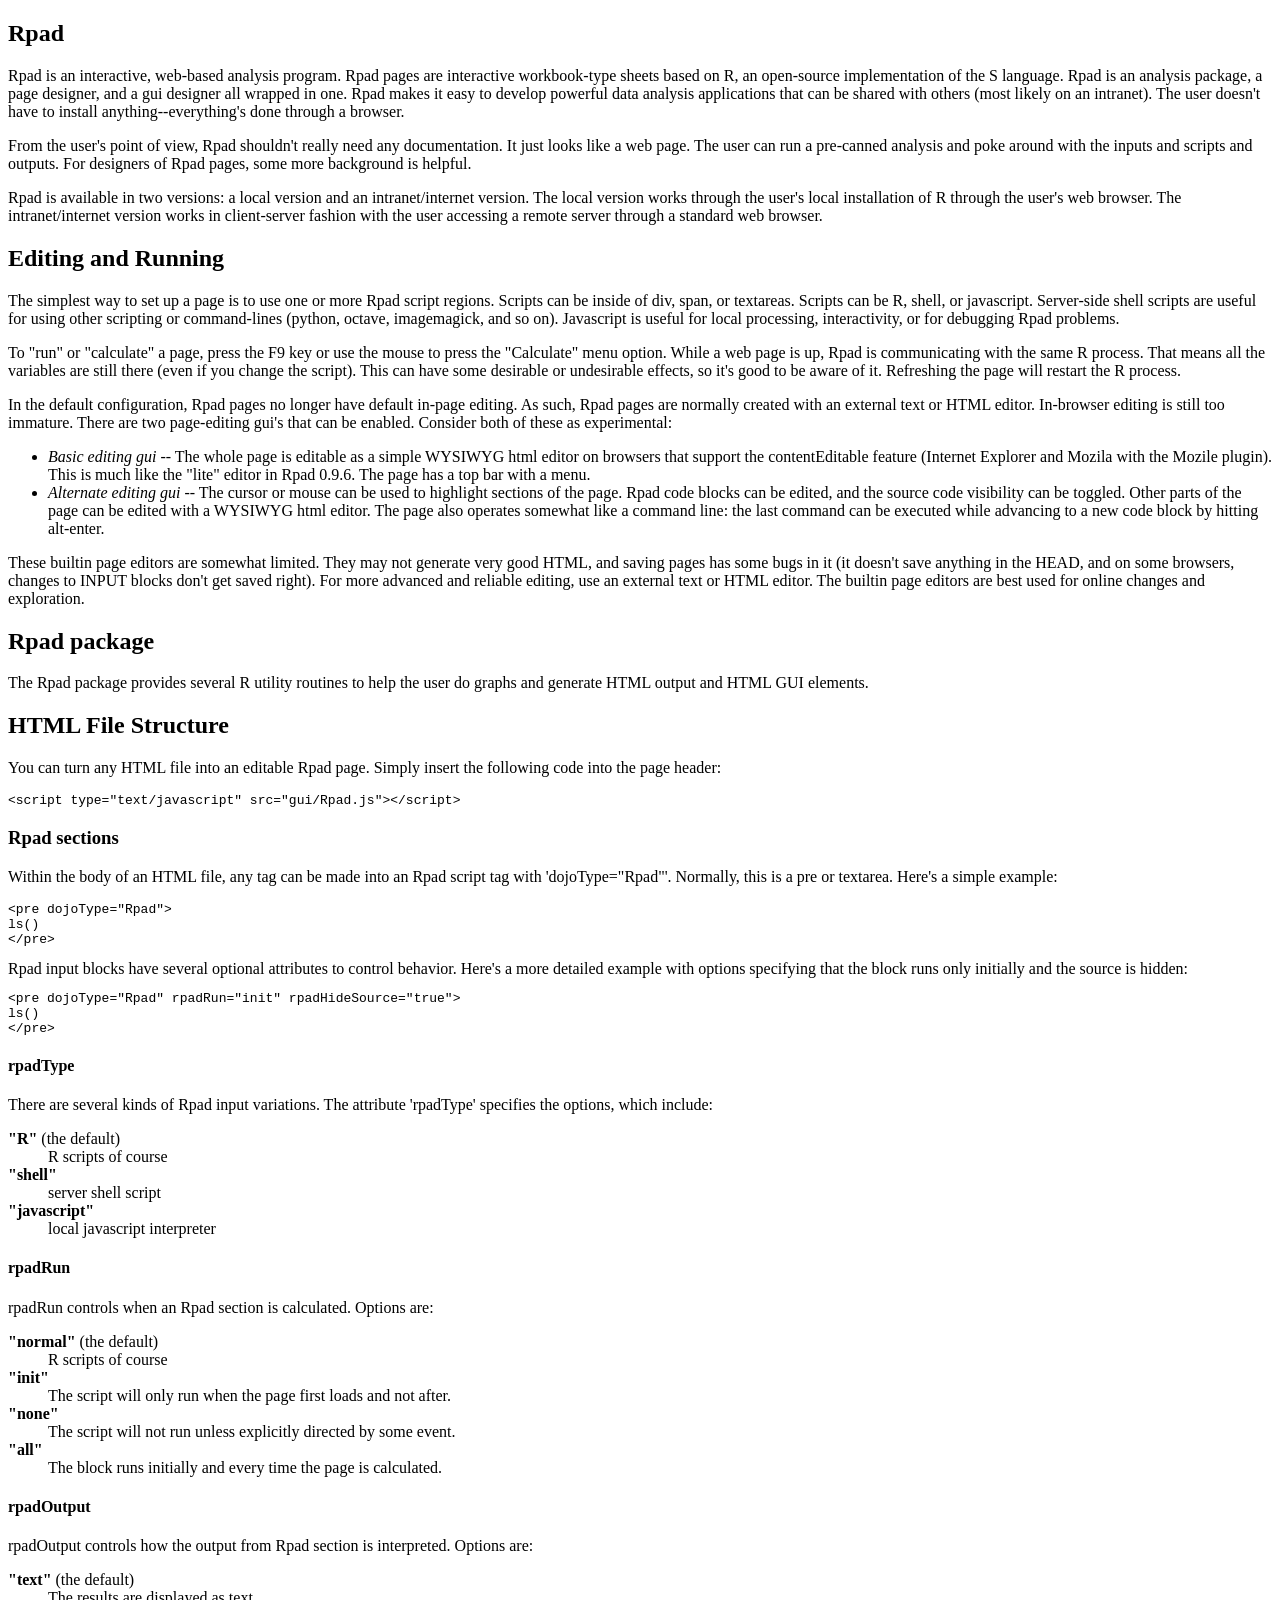
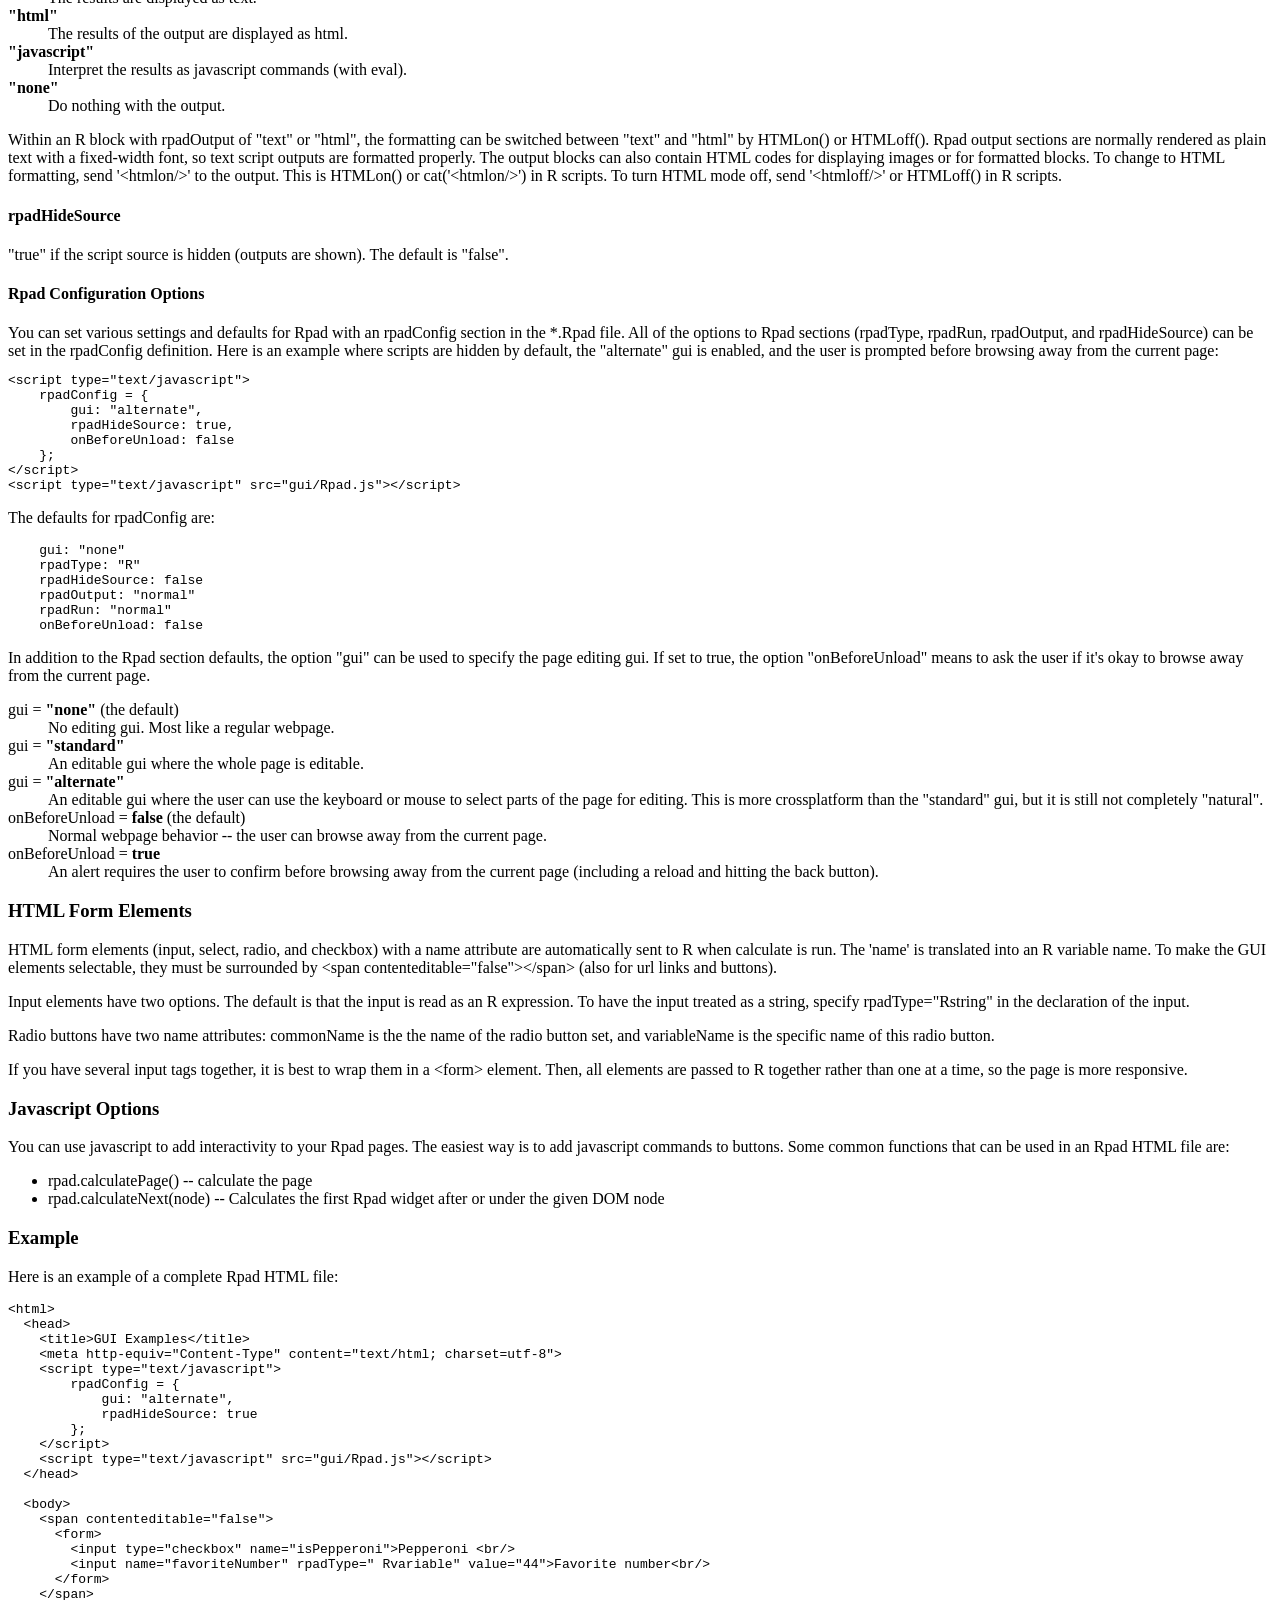
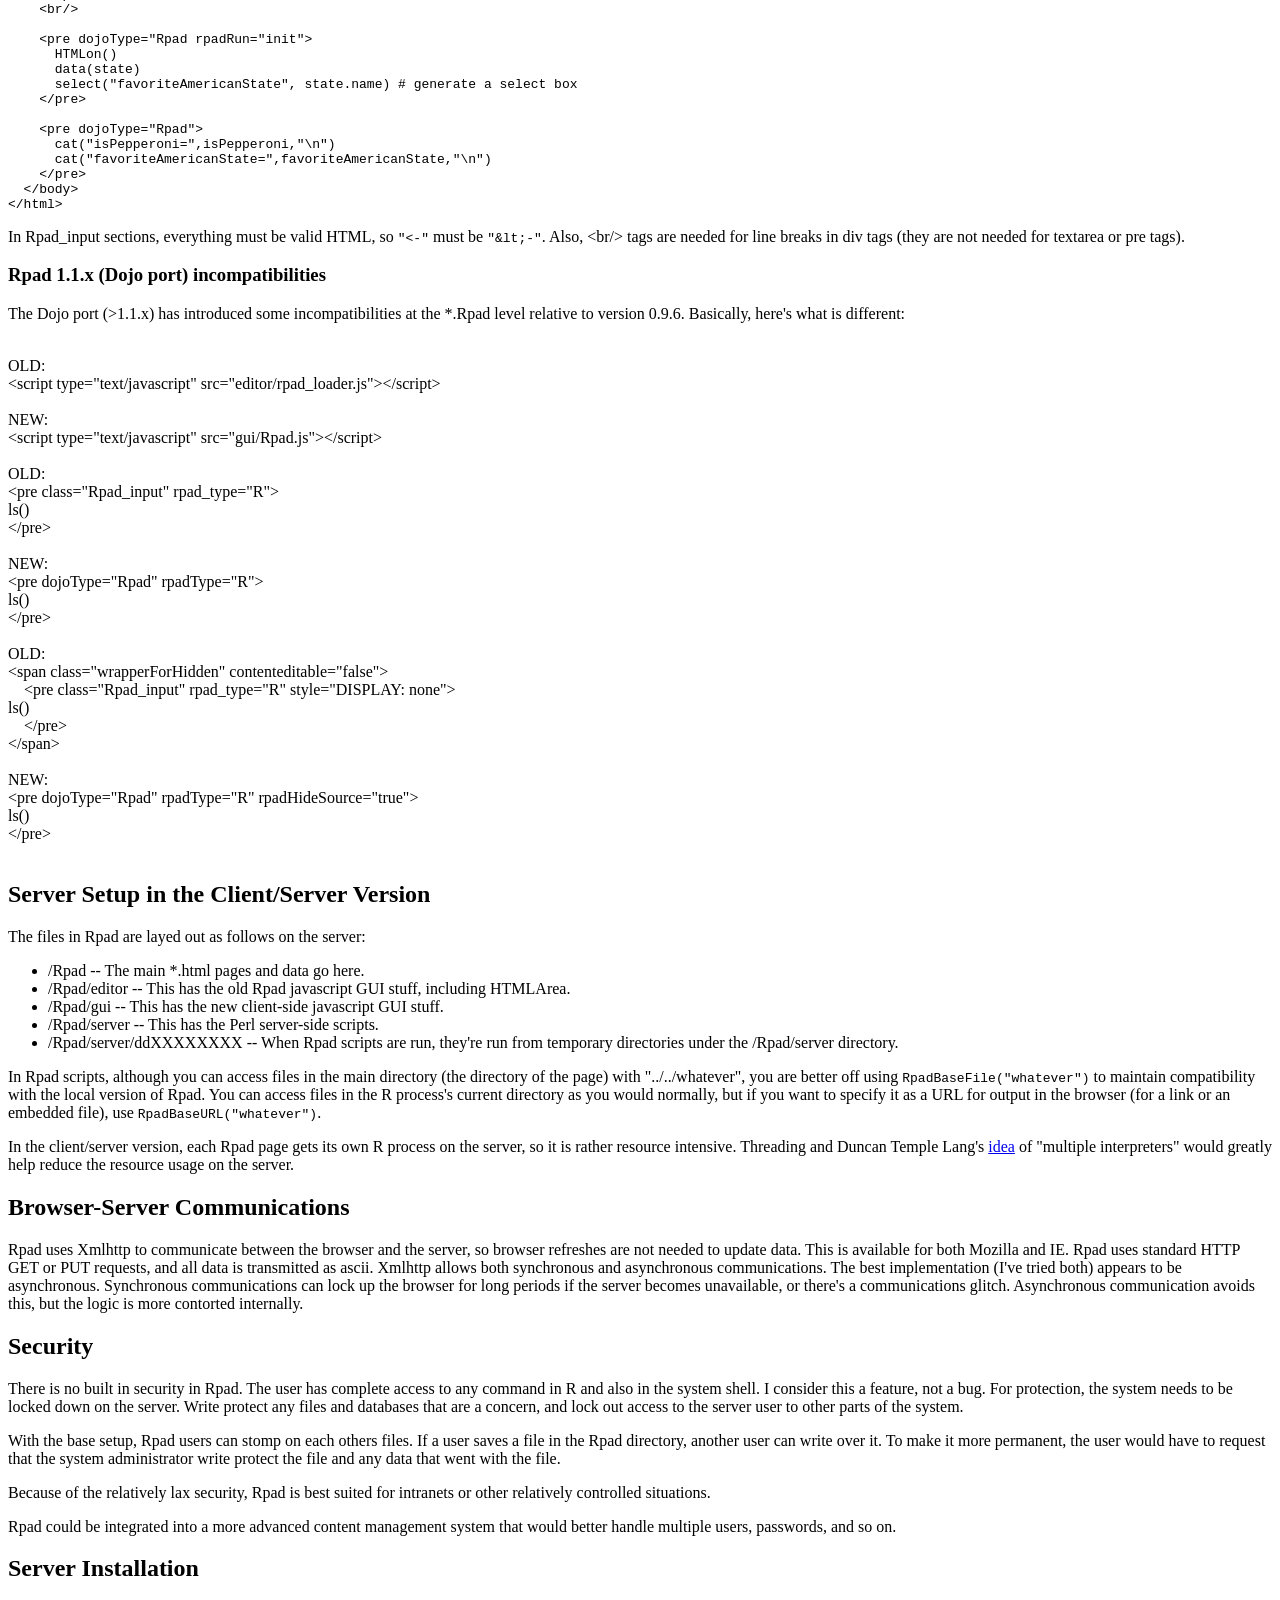
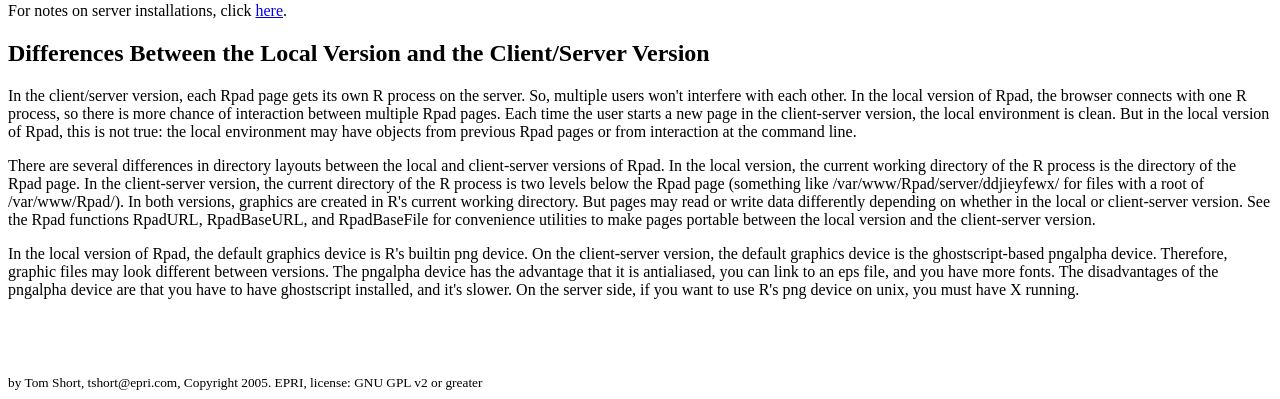
==== commit 3dcc05d2: "version 1.3.0" ====
--- a/inst/basehtml/BasicDocumentation.html
+++ b/inst/basehtml/BasicDocumentation.html
@@ -53,7 +53,7 @@
 
   <p>Rpad is available in two versions: a local
   version and an intranet/internet version. The local version works
-  through the user's local installation of R with through the user's web
+  through the user's local installation of R through the user's web
   browser. The intranet/internet
   version works in client-server fashion with the user accessing a remote
   server through a standard web browser.</p>
@@ -64,7 +64,7 @@
       script regions. Scripts can be inside of div, span, or textareas.
       Scripts can be R, shell, or javascript. Server-side shell scripts
       are useful for using other scripting or command-lines (python,
-      octave, imagemagik, and so on). Javascript is useful for local
+      octave, imagemagick, and so on). Javascript is useful for local
       processing, interactivity, or for debugging Rpad problems.</p>
 
       <p>To "run" or "calculate" a page, press the F9 key or use the
@@ -80,17 +80,23 @@
       default in-page editing. As such, Rpad pages are normally
       created with an external text or HTML editor. In-browser editing is still too
       immature. There are two page-editing gui's that can be
-      enabled:</p>
+      enabled.  Consider both of these as experimental:</p>
 
       <ul>
         <li><em>Basic editing gui --</em> The whole page is editable as a
         simple WYSIWYG html editor on browsers that support the
         contentEditable feature (Internet Explorer and Mozila with the
         Mozile plugin). This is much like the "lite"
-        editor in Rpad 0.9.6. The page has a top bar with a menu and  </li>
-        <li><em>Alternate editing gui --</em> The whole page is editable as a
-        simple WYSIWYG html editor. This is much like the "lite"
-        editor in Rpad 0.9.6. The page has a top bar with a menu and  </li>
+        editor in Rpad 0.9.6. The page has a top bar with a menu.
+        </li>
+
+        <li><em>Alternate editing gui --</em> The cursor or mouse can
+      be used to highlight sections of the page. Rpad code blocks can be
+      edited, and the source code visibility can be toggled. Other
+      parts of the page can be edited with a WYSIWYG html editor. The
+      page also operates somewhat like a command line: the last
+      command can be executed while advancing to a new code block by
+      hitting alt-enter. </li>
       </ul>
 
       <p>These builtin page editors are somewhat limited. They may not
@@ -119,7 +125,8 @@
 
 <h3>Rpad sections</h3>
 
-<p>Within the body of an HTML file, any element can be tagged
+<p>Within the body of an HTML file, any tag can be made into an Rpad
+script tag 
 with 'dojoType="Rpad"'. Normally, this is a pre or textarea. Here's a
 simple example:</p>
 
@@ -129,7 +136,7 @@
 &lt;/pre>
 </pre>
 
-Rpad input blocks have several optional tags to control
+Rpad input blocks have several optional attributes to control
 behavior. Here's a more detailed example with options specifying that
 the block runs only initially and the source is hidden:
 
@@ -141,7 +148,7 @@
 
 
 <h4>rpadType</h4>
-      <p>There are several kinds of Rpad input variations. The tag
+      <p>There are several kinds of Rpad input variations. The attribute
       'rpadType' specifies the options, which include:</p>
 
 <dl>
@@ -252,7 +259,7 @@
 <h3>HTML Form Elements</h3>
 
 <p>HTML form elements (input, select, radio, and checkbox) with a name
-tag are automatically sent to R when calculate is run. The 'name' is
+attribute are automatically sent to R when calculate is run. The 'name' is
 translated into an R variable name. To make the GUI elements
 selectable, they must be surrounded by &lt;span
 contenteditable=&quot;false&quot;&gt;&lt;/span&gt; (also for url links
@@ -262,11 +269,11 @@
 read as an R expression. To have the input treated as a string,
 specify rpadType="Rstring" in the declaration of the input.</p>
 
-<p>Radio buttons have two names: commonName is the the name of the
+<p>Radio buttons have two name attributes: commonName is the the name of the
 radio button set, and variableName is the specific name of this radio
 button.</p>
 
-<p>If you have several input elements together, it is best to wrap
+<p>If you have several input tags together, it is best to wrap
 them in a &lt;form> element. Then, all elements are passed to R
 together rather than one at a time, so the page is more responsive.</p>
 
@@ -327,11 +334,11 @@
 <p>In Rpad_input
 sections, everything must be valid HTML,
 so <code>"&lt;-"</code> must be <code>"&amp;lt;-"</code>. Also,
-&lt;br/&gt; tags are needed for line breaks in div sections (they are
-not needed in textarea or pre sections). </p>
-
-<h3>Rpad 1.1.0 (Dojo port) incompatibilities</h3>
-<p>The Dojo port (1.1.0) has introduced some
+&lt;br/&gt; tags are needed for line breaks in div tags (they are
+not needed for textarea or pre tags). </p>
+
+<h3>Rpad 1.1.x (Dojo port) incompatibilities</h3>
+<p>The Dojo port (>1.1.x) has introduced some
 incompatibilities at the *.Rpad level relative to version
 0.9.6. Basically, here's what is different:</p>
 
@@ -467,7 +474,7 @@
       client-server version. See the Rpad functions RpadURL,
       RpadBaseURL, and RpadBaseFile for convenience utilities to make
       pages portable between the local version and the client-server
-      verstion.</p>
+      version.</p>
 
       <p>In the local version of Rpad, the default graphics device is
       R's builtin png device. On the client-server version, the
